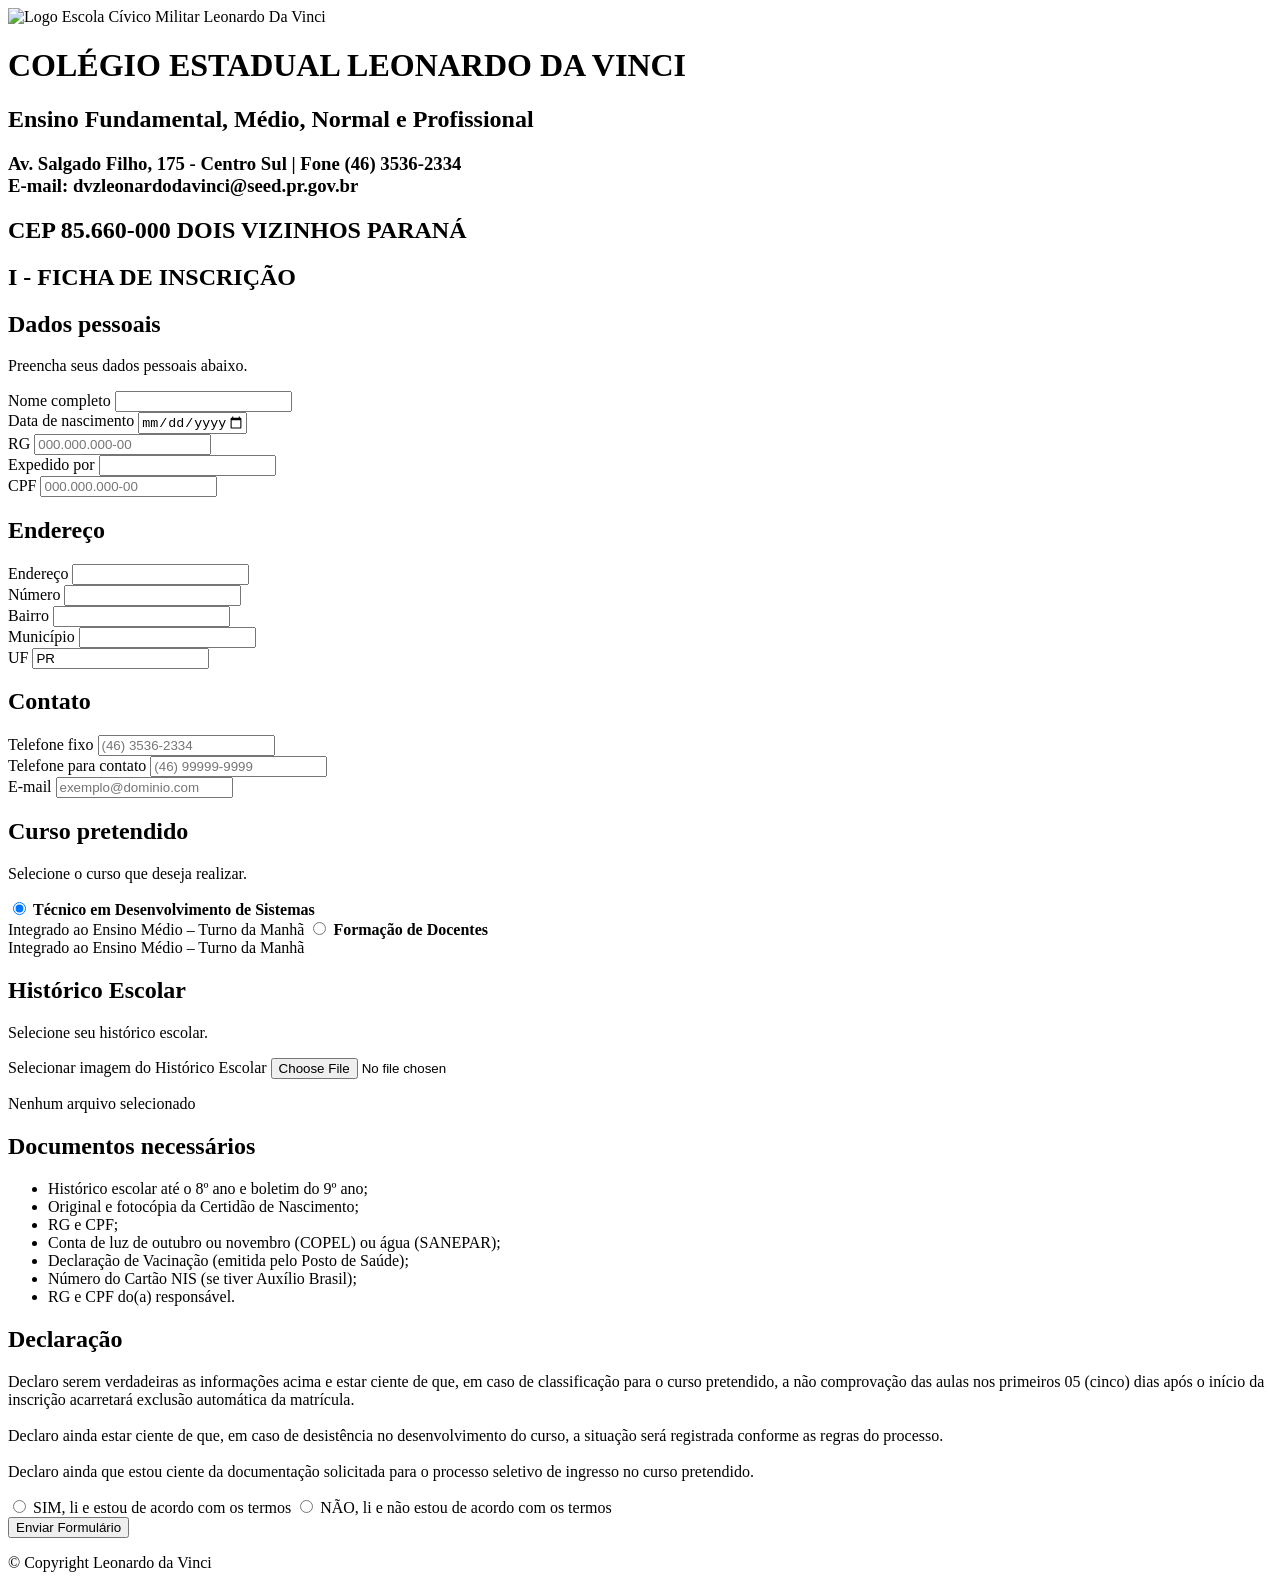
==== index.html @ 00b82797 "teste de reorganizacao geral" ====
<!DOCTYPE html>
<html lang="pt-br">

<head>
    <meta charset="utf-8">
    <meta name="viewport" content="width=device-width, initial-scale=1">

    <base href="/primeiro_projeto/">

    <title>Escola Cívico Militar Leonardo Da Vinci</title>

    <link rel="stylesheet" href="formulario.css">

    <link rel="shortcut icon"
          type="image/ico"
          href="imagens/civicomilitar.png">
</head>

<body>

<header>

    <div class="caixa">

        <img src="imagens/logo.png"
             alt="Logo Escola Cívico Militar Leonardo Da Vinci">

        <div class="texto">

            <h1>COLÉGIO ESTADUAL LEONARDO DA VINCI</h1>

            <h2>
                Ensino Fundamental, Médio, Normal e Profissional
            </h2>

            <h3>
                Av. Salgado Filho, 175 - Centro Sul |
                Fone (46) 3536-2334
                <br>
                E-mail: dvzleonardodavinci@seed.pr.gov.br
            </h3>

            <h2 class="h22">
                CEP 85.660-000 DOIS VIZINHOS PARANÁ
            </h2>

        </div>

    </div>

</header>


<main class="form-container">

    <h2 class="ficha1">
        I - FICHA DE INSCRIÇÃO
    </h2>


    <form
        class="formulario"
        action="pag-confirmacao.html"
        method="get"
        onsubmit="return validarTermos()"
    >


        <!-- DADOS PESSOAIS -->

        <section class="card">

            <h2>Dados pessoais</h2>

            <p class="descricao">
                Preencha seus dados pessoais abaixo.
            </p>


            <div class="linha">

                <div class="campo campo-grande">

                    <label for="nome">
                        Nome completo
                    </label>

                    <input
                        type="text"
                        id="nome"
                        name="nome"
                        required
                    >

                </div>


                <div class="campo">

                    <label for="nascimento">
                        Data de nascimento
                    </label>

                    <input
                        type="date"
                        id="nascimento"
                        name="nascimento"
                        required
                    >

                </div>

            </div>


            <div class="linha">

                <div class="campo">

                    <label for="rg">
                        RG
                    </label>

                    <input
                        type="text"
                        id="rg"
                        name="rg"
                        required
                        pattern="\d{3}\.\d{3}\.\d{3}-\d{2}"
                        placeholder="000.000.000-00"
                    >

                </div>


                <div class="campo">

                    <label for="orgao">
                        Expedido por
                    </label>

                    <input
                        type="text"
                        id="orgao"
                        name="orgao"
                        required
                    >

                </div>


                <div class="campo">

                    <label for="cpf">
                        CPF
                    </label>

                    <input
                        type="text"
                        id="cpf"
                        name="cpf"
                        required
                        pattern="\d{3}\.\d{3}\.\d{3}-\d{2}"
                        placeholder="000.000.000-00"
                    >

                </div>

            </div>

        </section>


        <!-- ENDEREÇO -->

        <section class="card">

            <h2>Endereço</h2>

            <div class="linha">

                <div class="campo campo-grande">

                    <label for="endereco">
                        Endereço
                    </label>

                    <input
                        type="text"
                        id="endereco"
                        name="endereco"
                        required
                    >

                </div>


                <div class="campo">

                    <label for="numero">
                        Número
                    </label>

                    <input
                        type="text"
                        id="numero"
                        name="numero"
                        required
                    >

                </div>

            </div>


            <div class="linha">

                <div class="campo">

                    <label for="bairro">
                        Bairro
                    </label>

                    <input
                        type="text"
                        id="bairro"
                        name="bairro"
                        required
                    >

                </div>


                <div class="campo campo-grande">

                    <label for="municipio">
                        Município
                    </label>

                    <input
                        type="text"
                        id="municipio"
                        name="municipio"
                        required
                    >

                </div>


                <div class="campo">

                    <label for="uf">
                        UF
                    </label>

                    <input
                        type="text"
                        id="uf"
                        name="uf"
                        maxlength="2"
                        value="PR"
                        readonly
                        required
                    >

                </div>

            </div>

        </section>


        <!-- CONTATO -->

        <section class="card">

            <h2>Contato</h2>

            <div class="linha">

                <div class="campo">

                    <label for="telefone_fixo">
                        Telefone fixo
                    </label>

                    <input
                        type="tel"
                        id="telefone_fixo"
                        name="telefone_fixo"
                        required
                        pattern="\(\d{2}\)\d{4,5}-\d{4}"
                        placeholder="(46) 3536-2334"
                    >

                </div>


                <div class="campo">

                    <label for="telefone_contato">
                        Telefone para contato
                    </label>

                    <input
                        type="tel"
                        id="telefone_contato"
                        name="telefone_contato"
                        required
                        pattern="\(\d{2}\)\d{4,5}-\d{4}"
                        placeholder="(46) 99999-9999"
                    >

                </div>


                <div class="campo campo-grande">

                    <label for="email">
                        E-mail
                    </label>

                    <input
                        type="email"
                        id="email"
                        name="email"
                        required
                        placeholder="exemplo@dominio.com"
                    >

                </div>

            </div>

        </section>


        <!-- CURSO -->

        <section class="card">

            <h2>Curso pretendido</h2>

            <p class="descricao">
                Selecione o curso que deseja realizar.
            </p>


            <div class="opcoes">

                <label class="opcao">

                    <input
                        type="radio"
                        name="curso"
                        value="TI"
                        checked
                    >

                    <span>
                        <strong>
                            Técnico em Desenvolvimento de Sistemas
                        </strong>

                        <br>

                        Integrado ao Ensino Médio –
                        Turno da Manhã
                    </span>

                </label>


                <label class="opcao">

                    <input
                        type="radio"
                        name="curso"
                        value="Formacao"
                    >

                    <span>

                        <strong>
                            Formação de Docentes
                        </strong>

                        <br>

                        Integrado ao Ensino Médio –
                        Turno da Manhã

                    </span>

                </label>

            </div>

        </section>


        <!-- HISTÓRICO ESCOLAR -->

        <section class="card">

            <h2>Histórico Escolar</h2>

            <p class="descricao">
                Selecione seu histórico escolar.
            </p>


            <div class="upload-area">

                <label for="historico">

                    Selecionar imagem do Histórico Escolar

                </label>

                <input
                    type="file"
                    id="historico"
                    name="historico"
                    accept="image/*"
                >

                <p id="nome-arquivo">
                    Nenhum arquivo selecionado
                </p>

            </div>

        </section>


        <!-- DOCUMENTOS -->

        <section class="card">

            <h2>Documentos necessários</h2>

            <ul class="documentos">

                <li>
                    Histórico escolar até o 8º ano e boletim do 9º ano;
                </li>

                <li>
                    Original e fotocópia da Certidão de Nascimento;
                </li>

                <li>
                    RG e CPF;
                </li>

                <li>
                    Conta de luz de outubro ou novembro (COPEL)
                    ou água (SANEPAR);
                </li>

                <li>
                    Declaração de Vacinação
                    (emitida pelo Posto de Saúde);
                </li>

                <li>
                    Número do Cartão NIS
                    (se tiver Auxílio Brasil);
                </li>

                <li>
                    RG e CPF do(a) responsável.
                </li>

            </ul>

        </section>


        <!-- TERMOS -->

        <section class="card">

            <h2>Declaração</h2>

            <p class="termos">

                Declaro serem verdadeiras as informações acima e estar
                ciente de que, em caso de classificação para o curso
                pretendido, a não comprovação das aulas nos primeiros
                05 (cinco) dias após o início da inscrição acarretará
                exclusão automática da matrícula.

                <br><br>

                Declaro ainda estar ciente de que, em caso de desistência
                no desenvolvimento do curso, a situação será registrada
                conforme as regras do processo.

                <br><br>

                Declaro ainda que estou ciente da documentação solicitada
                para o processo seletivo de ingresso no curso pretendido.

            </p>


            <div class="declaro">

                <label>

                    <input
                        type="radio"
                        name="pergunta"
                        value="confirmar"
                        required
                    >

                    SIM, li e estou de acordo com os termos

                </label>


                <label>

                    <input
                        type="radio"
                        name="pergunta"
                        value="negar"
                    >

                    NÃO, li e não estou de acordo com os termos

                </label>

            </div>

        </section>


        <!-- BOTÃO -->

        <div class="area-enviar">

            <input
                type="submit"
                value="Enviar Formulário"
                class="enviar"
            >

        </div>


    </form>

</main>


<footer>

    <p class="Copyright">
        &copy; Copyright Leonardo da Vinci
    </p>

</footer>


<script>

    // Impede que seja escolhida uma data de nascimento futura

    const hoje = new Date()
        .toISOString()
        .split("T")[0];

    document
        .getElementById("nascimento")
        .setAttribute("max", hoje);


    // Mostra o nome da imagem selecionada

    const historico =
        document.getElementById("historico");

    const nomeArquivo =
        document.getElementById("nome-arquivo");


    historico.addEventListener("change", function () {

        if (this.files.length > 0) {

            nomeArquivo.textContent =
                "Arquivo selecionado: " +
                this.files[0].name;

        } else {

            nomeArquivo.textContent =
                "Nenhum arquivo selecionado";

        }

    });


    // Validação dos termos

    function validarTermos() {

        const resposta =
            document.querySelector(
                'input[name="pergunta"]:checked'
            );


        if (
            !resposta ||
            resposta.value !== "confirmar"
        ) {

            alert(
                "Você precisa concordar com os termos para continuar."
            );

            return false;

        }


        return true;

    }

</script>


</body>

</html>
---- formulario.css ----
/* =========================================================
   CONFIGURAÇÕES GERAIS
========================================================= */

* {
    box-sizing: border-box;
}

body {
    background: #B0E0E6;
    margin: 0;
    padding: 0;
}


/* =========================================================
   CABEÇALHO
   MANTIDO IGUAL AO ORIGINAL
========================================================= */

header {
    padding: 20px 0;
    background: linear-gradient(
        90deg,
        #3F9F87 0%,
        #5799D8 100%
    );
}

.caixa {
    position: relative;
    width: 940px;
    height: 200px;
    margin: 0 auto;

    display: flex;
    align-items: center;
    justify-content: center;
}


/* LOGO */

.caixa img {
    width: 250px;
    height: auto;
    position: relative;
    right: 280px;
}


/* ÁREA DOS TEXTOS */

.texto {
    text-align: center;
    width: 100%;
}


/* NOME DA ESCOLA */

.texto h1 {
    font-size: 28px;
    margin: 0 0 10px 0;
}


/* ENSINO */

.texto h2 {
    font-size: 20px;
    margin: 5px 0;
}


/* ENDEREÇO E CONTATO */

.texto h3 {
    font-size: 14px;
    font-weight: normal;
    margin: 5px 0;
}


/* =========================================================
   ÁREA PRINCIPAL DO FORMULÁRIO
========================================================= */

.form-container {
    width: 940px;
    max-width: calc(100% - 40px);

    margin: 30px auto 50px;
}


/* =========================================================
   TÍTULO DA FICHA
========================================================= */

.ficha1 {
    text-align: center;

    margin: 0 0 25px 0;
}


/* =========================================================
   FORMULÁRIO
========================================================= */

.formulario {
    width: 100%;
}


/* =========================================================
   CADA BLOCO DO FORMULÁRIO
========================================================= */

.card {
    width: 100%;

    padding: 25px 30px;

    margin-bottom: 20px;

    background-color: white;

    border: 1px solid #d3d3d3;

    border-radius: 10px;
}


/* TÍTULO DOS BLOCOS */

.card h2 {
    margin-top: 0;
    margin-bottom: 15px;
}


/* DESCRIÇÃO */

.descricao {
    margin-top: 0;
    margin-bottom: 20px;
}


/* =========================================================
   COLUNAS
========================================================= */

.linha {
    width: 100%;

    display: flex;

    gap: 20px;

    margin-bottom: 20px;
}

.linha:last-child {
    margin-bottom: 0;
}


/* CADA CAMPO */

.campo {
    flex: 1;

    display: flex;
    flex-direction: column;
}


/* CAMPOS QUE PRECISAM SER MAIORES */

.campo-grande {
    flex: 2;
}


/* LABEL */

.campo label {
    margin-bottom: 7px;

    font-size: 16px;
}


/* INPUT */

.campo input {
    width: 100%;

    padding: 10px;

    font-size: 16px;

    border: 1px solid #999;

    border-radius: 5px;

    outline: none;
}


/* EFEITO AO CLICAR */

.campo input:focus {
    border-color: #5799D8;
}


/* =========================================================
   CURSO PRETENDIDO
========================================================= */

.opcoes label {
    display: block;

    margin-bottom: 12px;

    font-size: 18px;
}


/* =========================================================
   HISTÓRICO ESCOLAR
========================================================= */

.upload-area {
    width: 100%;

    padding: 25px;

    text-align: center;

    border: 2px dashed #999;

    border-radius: 10px;
}


/* TEXTO DO BOTÃO DE UPLOAD */

.upload-area label {
    display: inline-block;

    padding: 10px 18px;

    border: 1px solid #333;

    border-radius: 8px;

    cursor: pointer;

    background: white;
}

.upload-area label:hover {
    background: #C0C0C0;
}


/* ESCONDE O INPUT ORIGINAL */

.upload-area input[type="file"] {
    display: none;
}


/* NOME DO ARQUIVO */

#nome-arquivo {
    margin-top: 12px;

    font-size: 14px;

    color: #555;
}


/* =========================================================
   DOCUMENTOS
========================================================= */

.documentos {
    margin-bottom: 0;

    padding-left: 25px;

    line-height: 1.7;
}


/* =========================================================
   TERMOS
========================================================= */

.termos {
    line-height: 1.6;

    text-align: justify;
}

.termos-sub {
    font-weight: 600;
    color: #333;
}


/* =========================================================
   OPÇÕES DE DECLARAÇÃO
========================================================= */

.declaro {
    margin-top: 20px;
}

.declaro label {
    display: block;

    margin-bottom: 12px;

    font-size: 17px;

    cursor: pointer;
}


/* =========================================================
   BOTÃO ENVIAR
   MANTIDO COMO NO ORIGINAL
========================================================= */

.area-enviar {
    width: 100%;

    text-align: center;

    margin-top: 10px;
}

.enviar {
    width: 40%;
    padding: 15px 0;
    background: white;
    color: dark;
    font-weight: black;
    font-size: 18px;
    border-color: black;
    border-radius: 10px;
    transition: 1s all;
    cursor: pointer;
}

.enviar:hover {
    background: #C0C0C0;
    transform: scale(1.02);
}


/* =========================================================
   FOOTER
   MANTIDO COMO NO ORIGINAL
========================================================= */

footer {
    text-align: center;
    background: url("imagens//bg.jpg");
    padding: 20px 0;
}

footer p {
    color: white;
}


/* =========================================================
   PAG-CONFIRMACAO
   MANTIDO COMO NO ORIGINAL
========================================================= */

.confirmado {
    font-family: Arial, sans-serif;
    text-align: center;
    margin: 0;
    padding: 50px;
    background-color: #fff;
    border: 3px solid #6a0dad;
}

.check-icon {
    font-size: 60px;
    color: #2ecc71;
    border: 3px solid #2ecc71;
    border-radius: 50%;
    width: 80px;
    height: 80px;
    display: flex;
    align-items: center;
    justify-content: center;
    margin: 0 auto 20px;
}

h1 {
    color: #222;
    margin-bottom: 10px;
}

p {
    color: #555;
    margin-bottom: 30px;
}

a {
    color: #222;
    text-decoration: none;
    font-weight: bold;
}

a:hover {
    text-decoration: underline;
}


/* =========================================================
   RESPONSIVIDADE
========================================================= */

@media (max-width: 950px) {

    .caixa {
        width: 90%;
    }

    .form-container {
        width: 90%;
        max-width: none;
    }

    .caixa img {
        right: 0;
        width: 180px;
    }

}


@media (max-width: 700px) {

    header {
        padding: 15px 0;
    }

    .caixa {
        width: 95%;
        height: auto;

        flex-direction: column;

        padding: 20px 0;
    }

    .caixa img {
        position: static;

        width: 150px;

        margin-bottom: 15px;
    }

    .texto {
        width: 100%;
    }

    .texto h1 {
        font-size: 22px;
    }

    .texto h2 {
        font-size: 17px;
    }

    .texto h3 {
        font-size: 13px;
    }

    .form-container {
        width: 95%;
    }

    .card {
        padding: 20px;
    }


    /* No celular, as colunas viram linhas */

    .linha {
        flex-direction: column;

        gap: 15px;
    }


    .enviar {
        width: 80%;
    }

}
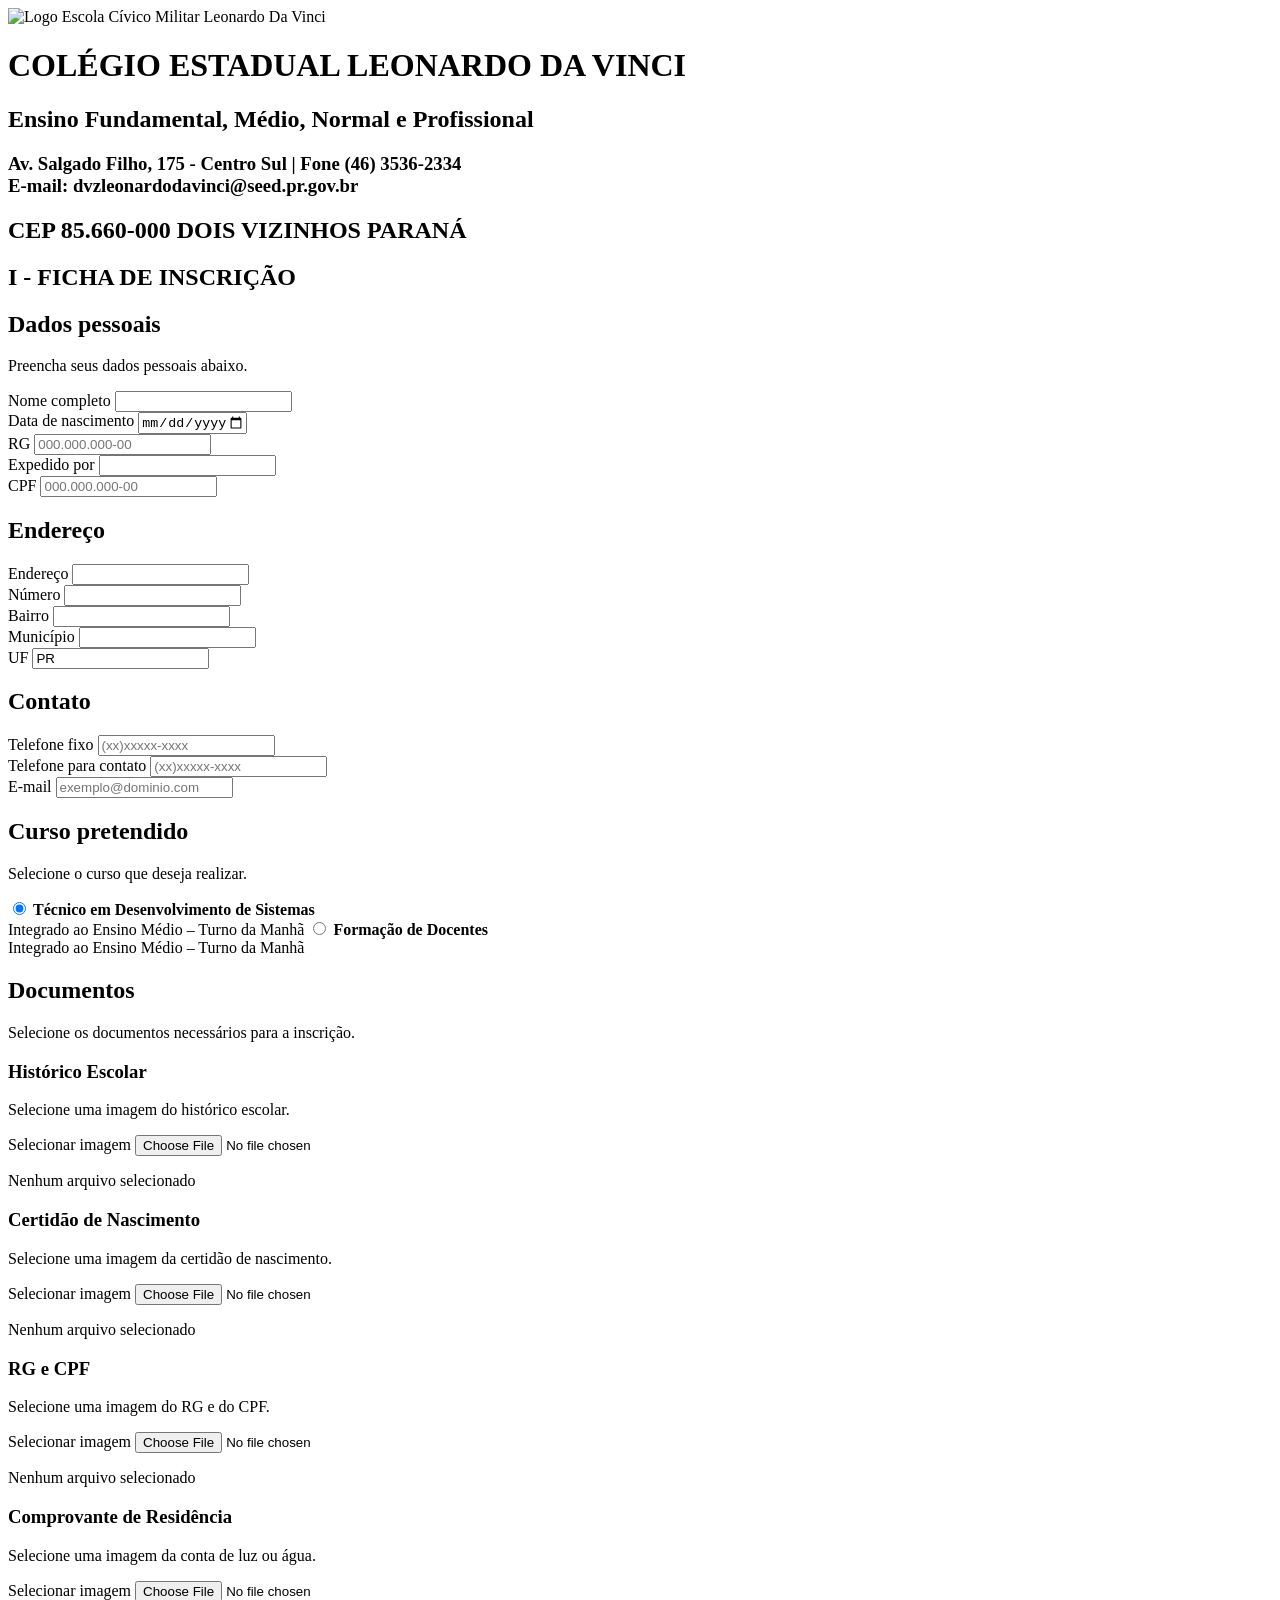
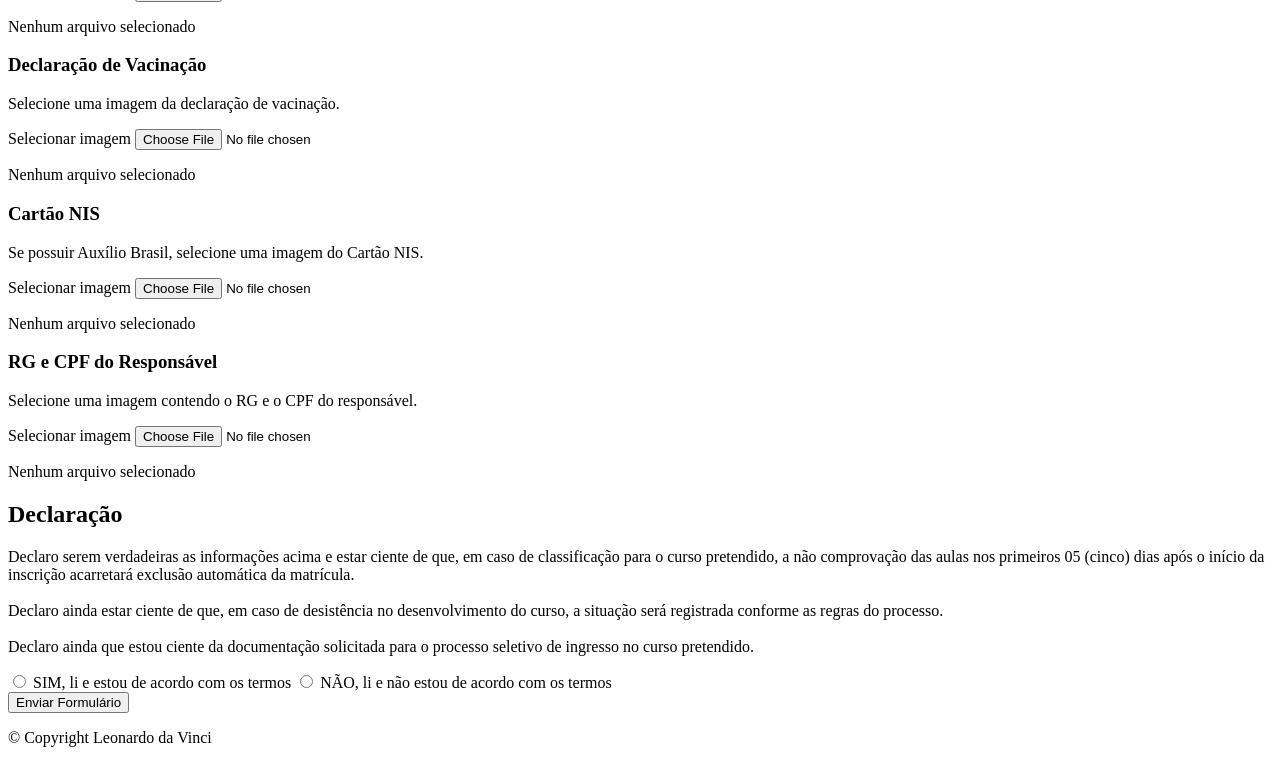
==== commit 1885a00d: "teste-ULTIMO COMIT" ====
--- a/index.html
+++ b/index.html
@@ -10,10 +10,7 @@
     <title>Escola Cívico Militar Leonardo Da Vinci</title>
 
     <link rel="stylesheet" href="formulario.css">
-
-    <link rel="shortcut icon"
-          type="image/ico"
-          href="imagens/civicomilitar.png">
+    <link rel="shortcut icon" type="image/ico" href="imagens/civicomilitar.png">
 </head>
 
 <body>
@@ -22,8 +19,7 @@
 
     <div class="caixa">
 
-        <img src="imagens/logo.png"
-             alt="Logo Escola Cívico Militar Leonardo Da Vinci">
+        <img src="imagens/logo.png" alt="Logo Escola Cívico Militar Leonardo Da Vinci">
 
         <div class="texto">
 
@@ -58,15 +54,10 @@
     </h2>
 
 
-    <form
-        class="formulario"
-        action="pag-confirmacao.html"
-        method="get"
-        onsubmit="return validarTermos()"
-    >
-
-
-        <!-- DADOS PESSOAIS -->
+    <form class="formulario" action="pag-confirmacao.html" method="get" onsubmit="return validarTermos()">
+
+
+        <!-- =====================================================DADOS PESSOAIS====================================================== -->
 
         <section class="card">
 
@@ -85,12 +76,7 @@
                         Nome completo
                     </label>
 
-                    <input
-                        type="text"
-                        id="nome"
-                        name="nome"
-                        required
-                    >
+                    <input type="text" id="nome" name="nome" required>
 
                 </div>
 
@@ -101,12 +87,7 @@
                         Data de nascimento
                     </label>
 
-                    <input
-                        type="date"
-                        id="nascimento"
-                        name="nascimento"
-                        required
-                    >
+                    <input type="date" id="nascimento" name="nascimento" required>
 
                 </div>
 
@@ -121,14 +102,7 @@
                         RG
                     </label>
 
-                    <input
-                        type="text"
-                        id="rg"
-                        name="rg"
-                        required
-                        pattern="\d{3}\.\d{3}\.\d{3}-\d{2}"
-                        placeholder="000.000.000-00"
-                    >
+                    <input type="text" id="rg" name="rg" required pattern="\d{3}\.\d{3}\.\d{3}-\d{2}" placeholder="000.000.000-00">
 
                 </div>
 
@@ -139,12 +113,7 @@
                         Expedido por
                     </label>
 
-                    <input
-                        type="text"
-                        id="orgao"
-                        name="orgao"
-                        required
-                    >
+                    <input type="text" id="orgao" name="orgao" required>
 
                 </div>
 
@@ -155,14 +124,7 @@
                         CPF
                     </label>
 
-                    <input
-                        type="text"
-                        id="cpf"
-                        name="cpf"
-                        required
-                        pattern="\d{3}\.\d{3}\.\d{3}-\d{2}"
-                        placeholder="000.000.000-00"
-                    >
+                    <input type="text" id="cpf" name="cpf" required pattern="\d{3}\.\d{3}\.\d{3}-\d{2}" placeholder="000.000.000-00">
 
                 </div>
 
@@ -171,11 +133,12 @@
         </section>
 
 
-        <!-- ENDEREÇO -->
+        <!-- =====================================================ENDEREÇO====================================================== -->
 
         <section class="card">
 
             <h2>Endereço</h2>
+
 
             <div class="linha">
 
@@ -185,12 +148,7 @@
                         Endereço
                     </label>
 
-                    <input
-                        type="text"
-                        id="endereco"
-                        name="endereco"
-                        required
-                    >
+                    <input type="text" id="endereco" name="endereco" required>
 
                 </div>
 
@@ -201,12 +159,7 @@
                         Número
                     </label>
 
-                    <input
-                        type="text"
-                        id="numero"
-                        name="numero"
-                        required
-                    >
+                    <input type="text" id="numero" name="numero" required>
 
                 </div>
 
@@ -221,12 +174,7 @@
                         Bairro
                     </label>
 
-                    <input
-                        type="text"
-                        id="bairro"
-                        name="bairro"
-                        required
-                    >
+                    <input type="text" id="bairro" name="bairro" required>
 
                 </div>
 
@@ -237,12 +185,7 @@
                         Município
                     </label>
 
-                    <input
-                        type="text"
-                        id="municipio"
-                        name="municipio"
-                        required
-                    >
+                    <input type="text" id="municipio" name="municipio" required>
 
                 </div>
 
@@ -253,15 +196,7 @@
                         UF
                     </label>
 
-                    <input
-                        type="text"
-                        id="uf"
-                        name="uf"
-                        maxlength="2"
-                        value="PR"
-                        readonly
-                        required
-                    >
+                    <input type="text" id="uf" name="uf" value="PR" readonly>
 
                 </div>
 
@@ -270,11 +205,12 @@
         </section>
 
 
-        <!-- CONTATO -->
+        <!-- =====================================================CONTATO====================================================== -->
 
         <section class="card">
 
             <h2>Contato</h2>
+
 
             <div class="linha">
 
@@ -284,14 +220,7 @@
                         Telefone fixo
                     </label>
 
-                    <input
-                        type="tel"
-                        id="telefone_fixo"
-                        name="telefone_fixo"
-                        required
-                        pattern="\(\d{2}\)\d{4,5}-\d{4}"
-                        placeholder="(46) 3536-2334"
-                    >
+                    <input type="tel" id="telefone_fixo" name="telefone_fixo" required pattern="\(\d{2}\)\d{4,5}-\d{4}" placeholder="(xx)xxxxx-xxxx">
 
                 </div>
 
@@ -302,14 +231,7 @@
                         Telefone para contato
                     </label>
 
-                    <input
-                        type="tel"
-                        id="telefone_contato"
-                        name="telefone_contato"
-                        required
-                        pattern="\(\d{2}\)\d{4,5}-\d{4}"
-                        placeholder="(46) 99999-9999"
-                    >
+                    <input type="tel" id="telefone_contato" name="telefone_contato" required pattern="\(\d{2}\)\d{4,5}-\d{4}" placeholder="(xx)xxxxx-xxxx">
 
                 </div>
 
@@ -320,13 +242,7 @@
                         E-mail
                     </label>
 
-                    <input
-                        type="email"
-                        id="email"
-                        name="email"
-                        required
-                        placeholder="exemplo@dominio.com"
-                    >
+                    <input type="email" id="email" name="email" required placeholder="exemplo@dominio.com">
 
                 </div>
 
@@ -335,7 +251,7 @@
         </section>
 
 
-        <!-- CURSO -->
+        <!-- =====================================================CURSO====================================================== -->
 
         <section class="card">
 
@@ -350,12 +266,7 @@
 
                 <label class="opcao">
 
-                    <input
-                        type="radio"
-                        name="curso"
-                        value="TI"
-                        checked
-                    >
+                    <input type="radio" name="curso" value="TI" checked>
 
                     <span>
                         <strong>
@@ -373,11 +284,7 @@
 
                 <label class="opcao">
 
-                    <input
-                        type="radio"
-                        name="curso"
-                        value="Formacao"
-                    >
+                    <input type="radio" name="curso" value="Formacao">
 
                     <span>
 
@@ -399,86 +306,209 @@
         </section>
 
 
-        <!-- HISTÓRICO ESCOLAR -->
+        <!-- =====================================================DOCUMENTOS====================================================== -->
 
         <section class="card">
 
-            <h2>Histórico Escolar</h2>
+            <h2>Documentos</h2>
 
             <p class="descricao">
-                Selecione seu histórico escolar.
+                Selecione os documentos necessários para a inscrição.
             </p>
 
 
-            <div class="upload-area">
-
-                <label for="historico">
-
-                    Selecionar imagem do Histórico Escolar
-
-                </label>
-
-                <input
-                    type="file"
-                    id="historico"
-                    name="historico"
-                    accept="image/*"
-                >
-
-                <p id="nome-arquivo">
-                    Nenhum arquivo selecionado
+            <!-- HISTÓRICO ESCOLAR -->
+
+            <div class="documento-upload">
+
+                <h3>Histórico Escolar</h3>
+
+                <p>
+                    Selecione uma imagem do histórico escolar.
                 </p>
 
+                <div class="upload-area">
+
+                    <label for="historico">
+                        Selecionar imagem
+                    </label>
+
+                    <input type="file" id="historico" name="historico" accept="image/*" required>
+
+                    <p id="nome-historico">
+                        Nenhum arquivo selecionado
+                    </p>
+
+                </div>
+
+            </div>
+
+
+            <!-- CERTIDÃO DE NASCIMENTO -->
+
+            <div class="documento-upload">
+
+                <h3>Certidão de Nascimento</h3>
+
+                <p>
+                    Selecione uma imagem da certidão de nascimento.
+                </p>
+
+                <div class="upload-area">
+
+                    <label for="certidao">
+                        Selecionar imagem
+                    </label>
+
+                    <input type="file" id="certidao" name="certidao" accept="image/*" required>
+
+                    <p id="nome-certidao">
+                        Nenhum arquivo selecionado
+                    </p>
+
+                </div>
+
+            </div>
+
+
+            <!-- RG E CPF -->
+
+            <div class="documento-upload">
+
+                <h3>RG e CPF</h3>
+
+                <p>
+                    Selecione uma imagem do RG e do CPF.
+                </p>
+
+                <div class="upload-area">
+
+                    <label for="rg_cpf">
+                        Selecionar imagem
+                    </label>
+
+                    <input type="file" id="rg_cpf" name="rg_cpf" accept="image/*" required>
+
+                    <p id="nome-rg-cpf">
+                        Nenhum arquivo selecionado
+                    </p>
+
+                </div>
+
+            </div>
+
+
+            <!-- COMPROVANTE DE RESIDÊNCIA -->
+
+            <div class="documento-upload">
+
+                <h3>Comprovante de Residência</h3>
+
+                <p>
+                    Selecione uma imagem da conta de luz ou água.
+                </p>
+
+                <div class="upload-area">
+
+                    <label for="residencia">
+                        Selecionar imagem
+                    </label>
+
+                    <input type="file" id="residencia" name="residencia" accept="image/*" required>
+
+                    <p id="nome-residencia">
+                        Nenhum arquivo selecionado
+                    </p>
+
+                </div>
+
+            </div>
+
+
+            <!-- DECLARAÇÃO DE VACINAÇÃO -->
+
+            <div class="documento-upload">
+
+                <h3>Declaração de Vacinação</h3>
+
+                <p>
+                    Selecione uma imagem da declaração de vacinação.
+                </p>
+
+                <div class="upload-area">
+
+                    <label for="vacinacao">
+                        Selecionar imagem
+                    </label>
+
+                    <input type="file" id="vacinacao" name="vacinacao" accept="image/*" required>
+
+                    <p id="nome-vacinacao">
+                        Nenhum arquivo selecionado
+                    </p>
+
+                </div>
+
+            </div>
+
+
+            <!-- CARTÃO NIS -->
+
+            <div class="documento-upload">
+
+                <h3>Cartão NIS</h3>
+
+                <p>
+                    Se possuir Auxílio Brasil, selecione uma imagem do Cartão NIS.
+                </p>
+
+                <div class="upload-area">
+
+                    <label for="nis">
+                        Selecionar imagem
+                    </label>
+
+                    <input type="file" id="nis" name="nis" accept="image/*">
+
+                    <p id="nome-nis">
+                        Nenhum arquivo selecionado
+                    </p>
+
+                </div>
+
+            </div>
+
+
+            <!-- DOCUMENTOS DO RESPONSÁVEL -->
+
+            <div class="documento-upload">
+
+                <h3>RG e CPF do Responsável</h3>
+
+                <p>
+                    Selecione uma imagem contendo o RG e o CPF do responsável.
+                </p>
+
+                <div class="upload-area">
+
+                    <label for="responsavel">
+                        Selecionar imagem
+                    </label>
+
+                    <input type="file" id="responsavel" name="responsavel" accept="image/*" required>
+
+                    <p id="nome-responsavel">
+                        Nenhum arquivo selecionado
+                    </p>
+
+                </div>
+
             </div>
 
         </section>
 
 
-        <!-- DOCUMENTOS -->
-
-        <section class="card">
-
-            <h2>Documentos necessários</h2>
-
-            <ul class="documentos">
-
-                <li>
-                    Histórico escolar até o 8º ano e boletim do 9º ano;
-                </li>
-
-                <li>
-                    Original e fotocópia da Certidão de Nascimento;
-                </li>
-
-                <li>
-                    RG e CPF;
-                </li>
-
-                <li>
-                    Conta de luz de outubro ou novembro (COPEL)
-                    ou água (SANEPAR);
-                </li>
-
-                <li>
-                    Declaração de Vacinação
-                    (emitida pelo Posto de Saúde);
-                </li>
-
-                <li>
-                    Número do Cartão NIS
-                    (se tiver Auxílio Brasil);
-                </li>
-
-                <li>
-                    RG e CPF do(a) responsável.
-                </li>
-
-            </ul>
-
-        </section>
-
-
-        <!-- TERMOS -->
+        <!-- =====================================================DECLARAÇÃO====================================================== -->
 
         <section class="card">
 
@@ -510,12 +540,7 @@
 
                 <label>
 
-                    <input
-                        type="radio"
-                        name="pergunta"
-                        value="confirmar"
-                        required
-                    >
+                    <input type="radio" name="pergunta" value="confirmar" required>
 
                     SIM, li e estou de acordo com os termos
 
@@ -524,11 +549,7 @@
 
                 <label>
 
-                    <input
-                        type="radio"
-                        name="pergunta"
-                        value="negar"
-                    >
+                    <input type="radio" name="pergunta" value="negar">
 
                     NÃO, li e não estou de acordo com os termos
 
@@ -539,15 +560,11 @@
         </section>
 
 
-        <!-- BOTÃO -->
+        <!-- =====================================================BOTÃO====================================================== -->
 
         <div class="area-enviar">
 
-            <input
-                type="submit"
-                value="Enviar Formulário"
-                class="enviar"
-            >
+            <input type="submit" value="Enviar Formulário" class="enviar">
 
         </div>
 
@@ -579,29 +596,41 @@
         .setAttribute("max", hoje);
 
 
-    // Mostra o nome da imagem selecionada
-
-    const historico =
-        document.getElementById("historico");
-
-    const nomeArquivo =
-        document.getElementById("nome-arquivo");
-
-
-    historico.addEventListener("change", function () {
-
-        if (this.files.length > 0) {
-
-            nomeArquivo.textContent =
-                "Arquivo selecionado: " +
-                this.files[0].name;
-
-        } else {
-
-            nomeArquivo.textContent =
-                "Nenhum arquivo selecionado";
-
-        }
+    // Mostra o nome dos arquivos selecionados
+
+    const documentos = [
+        ["historico", "nome-historico"],
+        ["certidao", "nome-certidao"],
+        ["rg_cpf", "nome-rg-cpf"],
+        ["residencia", "nome-residencia"],
+        ["vacinacao", "nome-vacinacao"],
+        ["nis", "nome-nis"],
+        ["responsavel", "nome-responsavel"]
+    ];
+
+
+    documentos.forEach(function (documento) {
+
+        const input = document.getElementById(documento[0]);
+        const nomeArquivo = document.getElementById(documento[1]);
+
+
+        input.addEventListener("change", function () {
+
+            if (this.files.length > 0) {
+
+                nomeArquivo.textContent =
+                    "Arquivo selecionado: " +
+                    this.files[0].name;
+
+            } else {
+
+                nomeArquivo.textContent =
+                    "Nenhum arquivo selecionado";
+
+            }
+
+        });
 
     });
 
@@ -638,5 +667,4 @@
 
 
 </body>
-
-</html>
+</html>
--- a/formulario.css
+++ b/formulario.css
@@ -1,7 +1,3 @@
-/* =========================================================
-   CONFIGURAÇÕES GERAIS
-========================================================= */
-
 * {
     box-sizing: border-box;
 }
@@ -13,18 +9,11 @@
 }
 
 
-/* =========================================================
-   CABEÇALHO
-   MANTIDO IGUAL AO ORIGINAL
-========================================================= */
+/* ==================== CABEÇALHO ==================== */
 
 header {
     padding: 20px 0;
-    background: linear-gradient(
-        90deg,
-        #3F9F87 0%,
-        #5799D8 100%
-    );
+    background: linear-gradient(90deg, #3F9F87 0%, #5799D8 100%);
 }
 
 .caixa {
@@ -32,14 +21,10 @@
     width: 940px;
     height: 200px;
     margin: 0 auto;
-
     display: flex;
     align-items: center;
     justify-content: center;
 }
-
-
-/* LOGO */
 
 .caixa img {
     width: 250px;
@@ -48,32 +33,20 @@
     right: 280px;
 }
 
-
-/* ÁREA DOS TEXTOS */
-
 .texto {
-    text-align: center;
-    width: 100%;
-}
-
-
-/* NOME DA ESCOLA */
+    width: 100%;
+    text-align: center;
+}
 
 .texto h1 {
     font-size: 28px;
-    margin: 0 0 10px 0;
-}
-
-
-/* ENSINO */
+    margin: 0 0 10px;
+}
 
 .texto h2 {
     font-size: 20px;
     margin: 5px 0;
 }
-
-
-/* ENDEREÇO E CONTATO */
 
 .texto h3 {
     font-size: 14px;
@@ -82,84 +55,47 @@
 }
 
 
-/* =========================================================
-   ÁREA PRINCIPAL DO FORMULÁRIO
-========================================================= */
+/* ==================== FORMULÁRIO ==================== */
 
 .form-container {
     width: 940px;
     max-width: calc(100% - 40px);
-
     margin: 30px auto 50px;
 }
 
-
-/* =========================================================
-   TÍTULO DA FICHA
-========================================================= */
-
 .ficha1 {
     text-align: center;
-
-    margin: 0 0 25px 0;
-}
-
-
-/* =========================================================
-   FORMULÁRIO
-========================================================= */
+    margin: 0 0 25px;
+}
 
 .formulario {
     width: 100%;
 }
 
-
-/* =========================================================
-   CADA BLOCO DO FORMULÁRIO
-========================================================= */
-
 .card {
     width: 100%;
-
     padding: 25px 30px;
-
     margin-bottom: 20px;
-
-    background-color: white;
-
+    background: white;
     border: 1px solid #d3d3d3;
-
     border-radius: 10px;
 }
 
-
-/* TÍTULO DOS BLOCOS */
-
 .card h2 {
-    margin-top: 0;
-    margin-bottom: 15px;
-}
-
-
-/* DESCRIÇÃO */
+    margin: 0 0 15px;
+}
 
 .descricao {
-    margin-top: 0;
-    margin-bottom: 20px;
-}
-
-
-/* =========================================================
-   COLUNAS
-========================================================= */
+    margin: 0 0 20px;
+}
+
+
+/* ==================== CAMPOS ==================== */
 
 .linha {
     width: 100%;
-
     display: flex;
-
     gap: 20px;
-
     margin-bottom: 20px;
 }
 
@@ -167,146 +103,123 @@
     margin-bottom: 0;
 }
 
-
-/* CADA CAMPO */
-
 .campo {
     flex: 1;
-
     display: flex;
     flex-direction: column;
 }
 
-
-/* CAMPOS QUE PRECISAM SER MAIORES */
-
 .campo-grande {
     flex: 2;
 }
 
-
-/* LABEL */
-
 .campo label {
     margin-bottom: 7px;
-
     font-size: 16px;
 }
 
-
-/* INPUT */
-
 .campo input {
     width: 100%;
-
     padding: 10px;
-
     font-size: 16px;
-
     border: 1px solid #999;
-
     border-radius: 5px;
-
     outline: none;
 }
-
-
-/* EFEITO AO CLICAR */
 
 .campo input:focus {
     border-color: #5799D8;
 }
 
 
-/* =========================================================
-   CURSO PRETENDIDO
-========================================================= */
+/* ==================== CURSO ==================== */
 
 .opcoes label {
     display: block;
-
     margin-bottom: 12px;
-
     font-size: 18px;
 }
 
 
-/* =========================================================
-   HISTÓRICO ESCOLAR
-========================================================= */
+/* ==================== DOCUMENTOS ==================== */
+
+.documento-upload {
+    margin-top: 35px;
+    padding-bottom: 35px;
+    border-bottom: 1px solid #ddd;
+}
+
+.documento-upload:last-child {
+    border-bottom: none;
+    padding-bottom: 0;
+}
+
+.documento-upload + .documento-upload {
+    margin-top: 40px;
+}
+
+.documento-upload h3 {
+    margin: 0 0 8px;
+    color: #333;
+    font-size: 19px;
+}
+
+.documento-upload > p {
+    margin: 0 0 18px;
+    color: #666;
+    font-size: 14px;
+    line-height: 1.5;
+}
+
+
+/* ==================== UPLOAD ==================== */
 
 .upload-area {
     width: 100%;
-
-    padding: 25px;
-
-    text-align: center;
-
+    padding: 30px;
+    text-align: center;
     border: 2px dashed #999;
-
     border-radius: 10px;
-}
-
-
-/* TEXTO DO BOTÃO DE UPLOAD */
+    background: #fafafa;
+    transition: .3s;
+}
+
+.upload-area:hover {
+    border-color: #5799D8;
+    background: #f5fbff;
+}
 
 .upload-area label {
     display: inline-block;
-
-    padding: 10px 18px;
-
+    padding: 12px 22px;
     border: 1px solid #333;
-
     border-radius: 8px;
-
     cursor: pointer;
-
     background: white;
+    font-size: 16px;
+    transition: .3s;
 }
 
 .upload-area label:hover {
     background: #C0C0C0;
-}
-
-
-/* ESCONDE O INPUT ORIGINAL */
+    transform: scale(1.02);
+}
 
 .upload-area input[type="file"] {
     display: none;
 }
 
-
-/* NOME DO ARQUIVO */
-
-#nome-arquivo {
-    margin-top: 12px;
-
+.upload-area p {
+    margin: 15px 0 0;
     font-size: 14px;
-
     color: #555;
 }
 
 
-/* =========================================================
-   DOCUMENTOS
-========================================================= */
-
-.documentos {
-    margin-bottom: 0;
-
-    padding-left: 25px;
-
-    line-height: 1.7;
-}
-
-
-/* =========================================================
-   TERMOS
-========================================================= */
+/* ==================== TERMOS ==================== */
 
 .termos {
     line-height: 1.6;
-
     text-align: justify;
 }
 
@@ -315,36 +228,23 @@
     color: #333;
 }
 
-
-/* =========================================================
-   OPÇÕES DE DECLARAÇÃO
-========================================================= */
-
 .declaro {
     margin-top: 20px;
 }
 
 .declaro label {
     display: block;
-
     margin-bottom: 12px;
-
     font-size: 17px;
-
     cursor: pointer;
 }
 
 
-/* =========================================================
-   BOTÃO ENVIAR
-   MANTIDO COMO NO ORIGINAL
-========================================================= */
+/* ==================== BOTÃO ==================== */
 
 .area-enviar {
     width: 100%;
-
-    text-align: center;
-
+    text-align: center;
     margin-top: 10px;
 }
 
@@ -367,14 +267,11 @@
 }
 
 
-/* =========================================================
-   FOOTER
-   MANTIDO COMO NO ORIGINAL
-========================================================= */
+/* ==================== FOOTER ==================== */
 
 footer {
     text-align: center;
-    background: url("imagens//bg.jpg");
+    background: url("imagens/bg.jpg");
     padding: 20px 0;
 }
 
@@ -383,21 +280,22 @@
 }
 
 
-/* =========================================================
-   PAG-CONFIRMACAO
-   MANTIDO COMO NO ORIGINAL
-========================================================= */
-
-.confirmado {
+/* ==================== CONFIRMAÇÃO ==================== */
+
+body.confirmado {
     font-family: Arial, sans-serif;
     text-align: center;
     margin: 0;
-    padding: 50px;
-    background-color: #fff;
-    border: 3px solid #6a0dad;
-}
-
-.check-icon {
+    min-height: 100vh;
+    padding: 50px 0 0;
+    background: white;
+    border: 3px solid #40E0D0;
+    display: flex;
+    flex-direction: column;
+    align-items: center;
+}
+
+.confirmado .check-icon {
     font-size: 60px;
     color: #2ecc71;
     border: 3px solid #2ecc71;
@@ -410,33 +308,38 @@
     margin: 0 auto 20px;
 }
 
-h1 {
+.confirmado h1 {
     color: #222;
     margin-bottom: 10px;
 }
 
-p {
+.confirmado > p {
     color: #555;
     margin-bottom: 30px;
 }
 
-a {
+.confirmado > a {
     color: #222;
     text-decoration: none;
     font-weight: bold;
 }
 
-a:hover {
+.confirmado > a:hover {
     text-decoration: underline;
 }
 
-
-/* =========================================================
-   RESPONSIVIDADE
-========================================================= */
+.confirmado footer {
+    width: 100%;
+    margin-top: auto;
+    padding: 20px 0;
+    background: url("imagens/bg.jpg");
+    text-align: center;
+}
+
+
+/* ==================== RESPONSIVIDADE ==================== */
 
 @media (max-width: 950px) {
-
     .caixa {
         width: 90%;
     }
@@ -450,12 +353,10 @@
         right: 0;
         width: 180px;
     }
-
 }
 
 
 @media (max-width: 700px) {
-
     header {
         padding: 15px 0;
     }
@@ -463,17 +364,13 @@
     .caixa {
         width: 95%;
         height: auto;
-
         flex-direction: column;
-
         padding: 20px 0;
     }
 
     .caixa img {
         position: static;
-
         width: 150px;
-
         margin-bottom: 15px;
     }
 
@@ -501,18 +398,43 @@
         padding: 20px;
     }
 
-
-    /* No celular, as colunas viram linhas */
-
     .linha {
         flex-direction: column;
-
         gap: 15px;
     }
 
+    .documento-upload {
+        margin-top: 30px;
+        padding-bottom: 25px;
+    }
+
+    .documento-upload + .documento-upload {
+        margin-top: 30px;
+    }
+
+    .documento-upload h3 {
+        font-size: 17px;
+    }
+
+    .documento-upload > p {
+        font-size: 13px;
+    }
+
+    .upload-area {
+        padding: 25px 15px;
+    }
 
     .enviar {
         width: 80%;
     }
 
-}
+    body.confirmado {
+        padding: 30px 20px 0;
+    }
+
+    .confirmado footer {
+        width: calc(100% + 40px);
+        margin-left: -20px;
+        margin-right: -20px;
+    }
+}
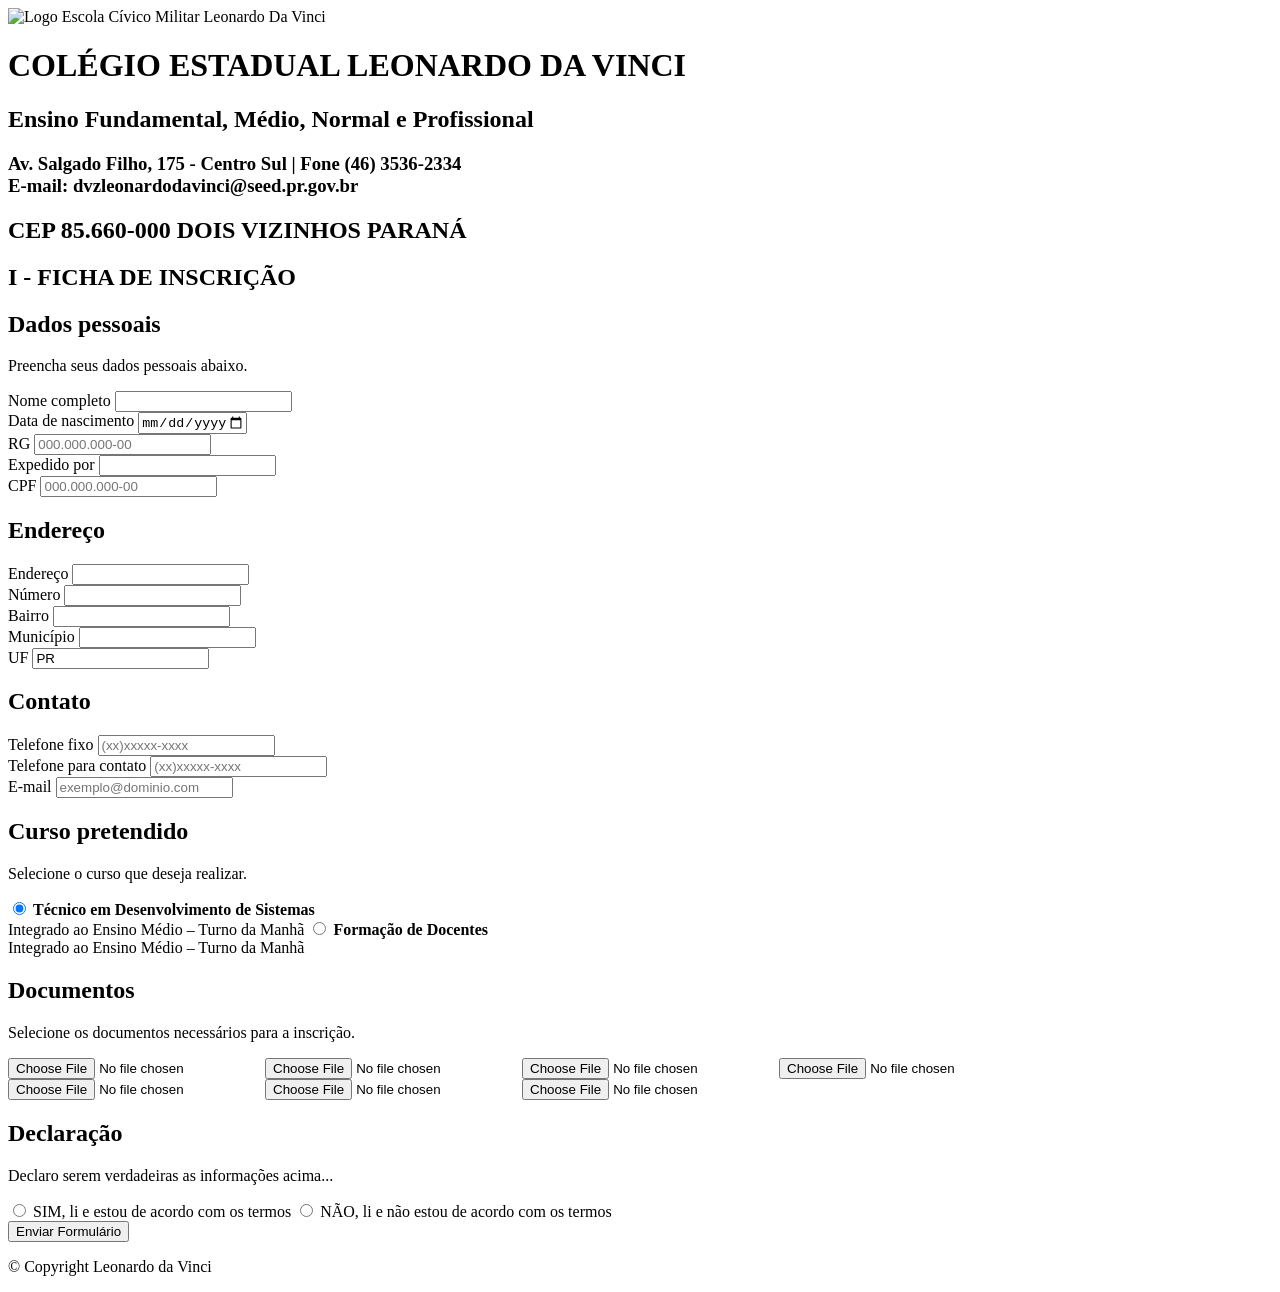
==== commit 241fa781: "explicação.html" ====
--- a/index.html
+++ b/index.html
@@ -19,7 +19,7 @@
 
     <div class="caixa">
 
-        <img src="imagens/logo.png" alt="Logo Escola Cívico Militar Leonardo Da Vinci">
+        <img src="imagens/logo-leonardo.png" alt="Logo Escola Cívico Militar Leonardo Da Vinci">
 
         <div class="texto">
 
@@ -54,517 +54,170 @@
     </h2>
 
 
-    <form class="formulario" action="pag-confirmacao.html" method="get" onsubmit="return validarTermos()">
-
-
-        <!-- =====================================================DADOS PESSOAIS====================================================== -->
-
-        <section class="card">
-
-            <h2>Dados pessoais</h2>
-
-            <p class="descricao">
-                Preencha seus dados pessoais abaixo.
-            </p>
-
-
-            <div class="linha">
-
-                <div class="campo campo-grande">
-
-                    <label for="nome">
-                        Nome completo
-                    </label>
-
-                    <input type="text" id="nome" name="nome" required>
-
-                </div>
-
-
-                <div class="campo">
-
-                    <label for="nascimento">
-                        Data de nascimento
-                    </label>
-
-                    <input type="date" id="nascimento" name="nascimento" required>
-
-                </div>
-
-            </div>
-
-
-            <div class="linha">
-
-                <div class="campo">
-
-                    <label for="rg">
-                        RG
-                    </label>
-
-                    <input type="text" id="rg" name="rg" required pattern="\d{3}\.\d{3}\.\d{3}-\d{2}" placeholder="000.000.000-00">
-
-                </div>
-
-
-                <div class="campo">
-
-                    <label for="orgao">
-                        Expedido por
-                    </label>
-
-                    <input type="text" id="orgao" name="orgao" required>
-
-                </div>
-
-
-                <div class="campo">
-
-                    <label for="cpf">
-                        CPF
-                    </label>
-
-                    <input type="text" id="cpf" name="cpf" required pattern="\d{3}\.\d{3}\.\d{3}-\d{2}" placeholder="000.000.000-00">
-
-                </div>
-
-            </div>
-
-        </section>
-
-
-        <!-- =====================================================ENDEREÇO====================================================== -->
-
-        <section class="card">
-
-            <h2>Endereço</h2>
-
-
-            <div class="linha">
-
-                <div class="campo campo-grande">
-
-                    <label for="endereco">
-                        Endereço
-                    </label>
-
-                    <input type="text" id="endereco" name="endereco" required>
-
-                </div>
-
-
-                <div class="campo">
-
-                    <label for="numero">
-                        Número
-                    </label>
-
-                    <input type="text" id="numero" name="numero" required>
-
-                </div>
-
-            </div>
-
-
-            <div class="linha">
-
-                <div class="campo">
-
-                    <label for="bairro">
-                        Bairro
-                    </label>
-
-                    <input type="text" id="bairro" name="bairro" required>
-
-                </div>
-
-
-                <div class="campo campo-grande">
-
-                    <label for="municipio">
-                        Município
-                    </label>
-
-                    <input type="text" id="municipio" name="municipio" required>
-
-                </div>
-
-
-                <div class="campo">
-
-                    <label for="uf">
-                        UF
-                    </label>
-
-                    <input type="text" id="uf" name="uf" value="PR" readonly>
-
-                </div>
-
-            </div>
-
-        </section>
-
-
-        <!-- =====================================================CONTATO====================================================== -->
-
-        <section class="card">
-
-            <h2>Contato</h2>
-
-
-            <div class="linha">
-
-                <div class="campo">
-
-                    <label for="telefone_fixo">
-                        Telefone fixo
-                    </label>
-
-                    <input type="tel" id="telefone_fixo" name="telefone_fixo" required pattern="\(\d{2}\)\d{4,5}-\d{4}" placeholder="(xx)xxxxx-xxxx">
-
-                </div>
-
-
-                <div class="campo">
-
-                    <label for="telefone_contato">
-                        Telefone para contato
-                    </label>
-
-                    <input type="tel" id="telefone_contato" name="telefone_contato" required pattern="\(\d{2}\)\d{4,5}-\d{4}" placeholder="(xx)xxxxx-xxxx">
-
-                </div>
-
-
-                <div class="campo campo-grande">
-
-                    <label for="email">
-                        E-mail
-                    </label>
-
-                    <input type="email" id="email" name="email" required placeholder="exemplo@dominio.com">
-
-                </div>
-
-            </div>
-
-        </section>
-
-
-        <!-- =====================================================CURSO====================================================== -->
-
-        <section class="card">
-
-            <h2>Curso pretendido</h2>
-
-            <p class="descricao">
-                Selecione o curso que deseja realizar.
-            </p>
-
-
-            <div class="opcoes">
-
-                <label class="opcao">
-
-                    <input type="radio" name="curso" value="TI" checked>
-
-                    <span>
-                        <strong>
-                            Técnico em Desenvolvimento de Sistemas
-                        </strong>
-
-                        <br>
-
-                        Integrado ao Ensino Médio –
-                        Turno da Manhã
-                    </span>
-
-                </label>
-
-
-                <label class="opcao">
-
-                    <input type="radio" name="curso" value="Formacao">
-
-                    <span>
-
-                        <strong>
-                            Formação de Docentes
-                        </strong>
-
-                        <br>
-
-                        Integrado ao Ensino Médio –
-                        Turno da Manhã
-
-                    </span>
-
-                </label>
-
-            </div>
-
-        </section>
-
-
-        <!-- =====================================================DOCUMENTOS====================================================== -->
-
-        <section class="card">
-
-            <h2>Documentos</h2>
-
-            <p class="descricao">
-                Selecione os documentos necessários para a inscrição.
-            </p>
-
-
-            <!-- HISTÓRICO ESCOLAR -->
-
-            <div class="documento-upload">
-
-                <h3>Histórico Escolar</h3>
-
-                <p>
-                    Selecione uma imagem do histórico escolar.
-                </p>
-
-                <div class="upload-area">
-
-                    <label for="historico">
-                        Selecionar imagem
-                    </label>
-
-                    <input type="file" id="historico" name="historico" accept="image/*" required>
-
-                    <p id="nome-historico">
-                        Nenhum arquivo selecionado
-                    </p>
-
-                </div>
-
-            </div>
-
-
-            <!-- CERTIDÃO DE NASCIMENTO -->
-
-            <div class="documento-upload">
-
-                <h3>Certidão de Nascimento</h3>
-
-                <p>
-                    Selecione uma imagem da certidão de nascimento.
-                </p>
-
-                <div class="upload-area">
-
-                    <label for="certidao">
-                        Selecionar imagem
-                    </label>
-
-                    <input type="file" id="certidao" name="certidao" accept="image/*" required>
-
-                    <p id="nome-certidao">
-                        Nenhum arquivo selecionado
-                    </p>
-
-                </div>
-
-            </div>
-
-
-            <!-- RG E CPF -->
-
-            <div class="documento-upload">
-
-                <h3>RG e CPF</h3>
-
-                <p>
-                    Selecione uma imagem do RG e do CPF.
-                </p>
-
-                <div class="upload-area">
-
-                    <label for="rg_cpf">
-                        Selecionar imagem
-                    </label>
-
-                    <input type="file" id="rg_cpf" name="rg_cpf" accept="image/*" required>
-
-                    <p id="nome-rg-cpf">
-                        Nenhum arquivo selecionado
-                    </p>
-
-                </div>
-
-            </div>
-
-
-            <!-- COMPROVANTE DE RESIDÊNCIA -->
-
-            <div class="documento-upload">
-
-                <h3>Comprovante de Residência</h3>
-
-                <p>
-                    Selecione uma imagem da conta de luz ou água.
-                </p>
-
-                <div class="upload-area">
-
-                    <label for="residencia">
-                        Selecionar imagem
-                    </label>
-
-                    <input type="file" id="residencia" name="residencia" accept="image/*" required>
-
-                    <p id="nome-residencia">
-                        Nenhum arquivo selecionado
-                    </p>
-
-                </div>
-
-            </div>
-
-
-            <!-- DECLARAÇÃO DE VACINAÇÃO -->
-
-            <div class="documento-upload">
-
-                <h3>Declaração de Vacinação</h3>
-
-                <p>
-                    Selecione uma imagem da declaração de vacinação.
-                </p>
-
-                <div class="upload-area">
-
-                    <label for="vacinacao">
-                        Selecionar imagem
-                    </label>
-
-                    <input type="file" id="vacinacao" name="vacinacao" accept="image/*" required>
-
-                    <p id="nome-vacinacao">
-                        Nenhum arquivo selecionado
-                    </p>
-
-                </div>
-
-            </div>
-
-
-            <!-- CARTÃO NIS -->
-
-            <div class="documento-upload">
-
-                <h3>Cartão NIS</h3>
-
-                <p>
-                    Se possuir Auxílio Brasil, selecione uma imagem do Cartão NIS.
-                </p>
-
-                <div class="upload-area">
-
-                    <label for="nis">
-                        Selecionar imagem
-                    </label>
-
-                    <input type="file" id="nis" name="nis" accept="image/*">
-
-                    <p id="nome-nis">
-                        Nenhum arquivo selecionado
-                    </p>
-
-                </div>
-
-            </div>
-
-
-            <!-- DOCUMENTOS DO RESPONSÁVEL -->
-
-            <div class="documento-upload">
-
-                <h3>RG e CPF do Responsável</h3>
-
-                <p>
-                    Selecione uma imagem contendo o RG e o CPF do responsável.
-                </p>
-
-                <div class="upload-area">
-
-                    <label for="responsavel">
-                        Selecionar imagem
-                    </label>
-
-                    <input type="file" id="responsavel" name="responsavel" accept="image/*" required>
-
-                    <p id="nome-responsavel">
-                        Nenhum arquivo selecionado
-                    </p>
-
-                </div>
-
-            </div>
-
-        </section>
-
-
-        <!-- =====================================================DECLARAÇÃO====================================================== -->
-
-        <section class="card">
-
-            <h2>Declaração</h2>
-
-            <p class="termos">
-
-                Declaro serem verdadeiras as informações acima e estar
-                ciente de que, em caso de classificação para o curso
-                pretendido, a não comprovação das aulas nos primeiros
-                05 (cinco) dias após o início da inscrição acarretará
-                exclusão automática da matrícula.
-
-                <br><br>
-
-                Declaro ainda estar ciente de que, em caso de desistência
-                no desenvolvimento do curso, a situação será registrada
-                conforme as regras do processo.
-
-                <br><br>
-
-                Declaro ainda que estou ciente da documentação solicitada
-                para o processo seletivo de ingresso no curso pretendido.
-
-            </p>
-
-
-            <div class="declaro">
-
-                <label>
-
-                    <input type="radio" name="pergunta" value="confirmar" required>
-
-                    SIM, li e estou de acordo com os termos
-
-                </label>
-
-
-                <label>
-
-                    <input type="radio" name="pergunta" value="negar">
-
-                    NÃO, li e não estou de acordo com os termos
-
-                </label>
-
-            </div>
-
-        </section>
-
-
-        <!-- =====================================================BOTÃO====================================================== -->
-
-        <div class="area-enviar">
-
-            <input type="submit" value="Enviar Formulário" class="enviar">
+   <form class="formulario" action="pag-confirmacao.html" method="get" onsubmit="return validarTermos()"> 
+    <!-- onsubmit chama função JS validarTermos(); se retornar false, bloqueia envio -->
+
+    <!-- =====================================================DADOS PESSOAIS====================================================== -->
+
+    <section class="card">
+        <h2>Dados pessoais</h2>
+        <p class="descricao">Preencha seus dados pessoais abaixo.</p>
+
+        <div class="linha">
+            <div class="campo campo-grande">
+                <label for="nome">Nome completo</label>
+                <input type="text" id="nome" name="nome" required>
+            </div>
+
+            <div class="campo">
+                <label for="nascimento">Data de nascimento</label>
+                <input type="date" id="nascimento" name="nascimento" required>
+            </div>
+        </div>
+
+        <div class="linha">
+            <div class="campo">
+                <label for="rg">RG</label>
+                <input type="text" id="rg" name="rg" required 
+                       pattern="\d{3}\.\d{3}\.\d{3}-\d{2}" placeholder="000.000.000-00"> 
+               <!-- O pattern = regra: obriga o usuário a digitar no formato certo (ex.: RG como 000.000.000-00) -->
+            </div>
+
+            <div class="campo">
+                <label for="orgao">Expedido por</label>
+                <input type="text" id="orgao" name="orgao" required>
+            </div>
+
+            <div class="campo">
+                <label for="cpf">CPF</label>
+                <input type="text" id="cpf" name="cpf" required 
+                       pattern="\d{3}\.\d{3}\.\d{3}-\d{2}" placeholder="000.000.000-00"> 
+               
+            </div>
+        </div>
+    </section>
+
+    <!-- =====================================================ENDEREÇO====================================================== -->
+
+    <section class="card">
+        <h2>Endereço</h2>
+        <div class="linha">
+            <div class="campo campo-grande">
+                <label for="endereco">Endereço</label>
+                <input type="text" id="endereco" name="endereco" required>
+            </div>
+            <div class="campo">
+                <label for="numero">Número</label>
+                <input type="text" id="numero" name="numero" required>
+            </div>
+        </div>
+
+        <div class="linha">
+            <div class="campo">
+                <label for="bairro">Bairro</label>
+                <input type="text" id="bairro" name="bairro" required>
+            </div>
+            <div class="campo campo-grande">
+                <label for="municipio">Município</label>
+                <input type="text" id="municipio" name="municipio" required>
+            </div>
+            <div class="campo">
+                <label for="uf">UF</label>
+                <input type="text" id="uf" name="uf" value="PR" readonly> 
+                <!-- readonly valor fixo -->
+            </div>
+        </div>
+    </section>
+
+    <!-- =====================================================CONTATO====================================================== -->
+
+    <section class="card">
+        <h2>Contato</h2>
+        <div class="linha">
+            <div class="campo">
+                <label for="telefone_fixo">Telefone fixo</label>
+                <input type="tel" id="telefone_fixo" name="telefone_fixo" required 
+                       pattern="\(\d{2}\)\d{4,5}-\d{4}" placeholder="(xx)xxxxx-xxxx"> 
+               
+            </div>
+
+            <div class="campo">
+                <label for="telefone_contato">Telefone para contato</label>
+                <input type="tel" id="telefone_contato" name="telefone_contato" required 
+                       pattern="\(\d{2}\)\d{4,5}-\d{4}" placeholder="(xx)xxxxx-xxxx"> 
+                
+            </div>
+
+            <div class="campo campo-grande">
+                <label for="email">E-mail</label>
+                <input type="email" id="email" name="email" required placeholder="exemplo@dominio.com"> 
+             <!-- type="email" precisa que tenha nome antes do @, que tenha o @ e um dominio dps, como teste@gmail.com -->
+            </div>
+        </div>
+    </section>
+
+    <!-- =====================================================CURSO====================================================== -->
+
+    <section class="card">
+        <h2>Curso pretendido</h2>
+        <p class="descricao">Selecione o curso que deseja realizar.</p>
+        <div class="opcoes">
+            <label class="opcao">
+                <input type="radio" name="curso" value="TI" checked> 
+                <!-- checked: já vem marcado por padrão -->
+                <span><strong>Técnico em Desenvolvimento de Sistemas</strong><br>Integrado ao Ensino Médio – Turno da Manhã</span>
+            </label>
+            <label class="opcao">
+                <input type="radio" name="curso" value="Formacao">
+                <span><strong>Formação de Docentes</strong><br>Integrado ao Ensino Médio – Turno da Manhã</span>
+            </label>
+        </div>
+    </section>
+
+    <!-- =====================================================DOCUMENTOS====================================================== -->
+
+    <section class="card">
+        <h2>Documentos</h2>
+        <p class="descricao">Selecione os documentos necessários para a inscrição.</p>
+
+        <!-- Exemplo: todos são type="file" com accept="image/*" -->
+        <input type="file" id="historico" name="historico" accept="image/*" required> <!-- Upload obrigatório -->
+        <input type="file" id="certidao" name="certidao" accept="image/*" required>
+        <input type="file" id="rg_cpf" name="rg_cpf" accept="image/*" required>
+        <input type="file" id="residencia" name="residencia" accept="image/*" required>
+        <input type="file" id="vacinacao" name="vacinacao" accept="image/*" required>
+        <input type="file" id="nis" name="nis" accept="image/*"> <!-- opcional -->
+        <input type="file" id="responsavel" name="responsavel" accept="image/*" required>
+    </section>
+    <!-- type= file: um botão para o usuário escolher um arquivo-->
+    <!--accept="image/*": aceita qualquer tipo de imagens -->
+
+    <!-- =====================================================DECLARAÇÃO====================================================== -->
+
+    <section class="card">
+        <h2>Declaração</h2>
+        <p class="termos">Declaro serem verdadeiras as informações acima...</p>
+        <div class="declaro">
+            <label>
+                <input type="radio" name="pergunta" value="confirmar" required> 
+                <!-- Radio obrigatório: precisa marcar sim para deixar enviar -->
+                SIM, li e estou de acordo com os termos
+            </label>
+            <label>
+                <input type="radio" name="pergunta" value="negar"> 
+                <!-- Se marcar NÃO, bloqueia envio -->
+                NÃO, li e não estou de acordo com os termos
+            </label>
+        </div>
+    </section>
+
+    <!-- =====================================================BOTÃO====================================================== -->
+
+    <div class="area-enviar">
+        <input type="submit" value="Enviar Formulário" class="enviar"> 
+        <!-- Botão que envia; só funciona se retornar true -->
+    </div>
+</form>
 
         </div>
 
@@ -596,7 +249,7 @@
         .setAttribute("max", hoje);
 
 
-    // Mostra o nome dos arquivos selecionados
+    // Mostra o nome dos arquivos selecionados para mandar imagem
 
     const documentos = [
         ["historico", "nome-historico"],
@@ -610,18 +263,26 @@
 
 
     documentos.forEach(function (documento) {
+        // cada item da const executa todo o codigo dentro das {}
 
         const input = document.getElementById(documento[0]);
+        //pega o primeiro id da const documentos
         const nomeArquivo = document.getElementById(documento[1]);
+        //pega o primeiro <span> ou <p> da cosnt
+
 
 
         input.addEventListener("change", function () {
+//addEventListener("change"): quando o usuário mudar o valor desse campo, execute este código
+            //change = mudança
 
             if (this.files.length > 0) {
+                //Verifica se o usuário realmente escolheu algum arquivo.
 
                 nomeArquivo.textContent =
                     "Arquivo selecionado: " +
                     this.files[0].name;
+                    //pega o aquivo mostra o nome dele
 
             } else {
 
@@ -635,7 +296,7 @@
     });
 
 
-    // Validação dos termos
+    
 
     function validarTermos() {
 
@@ -643,11 +304,14 @@
             document.querySelector(
                 'input[name="pergunta"]:checked'
             );
+            // vai procurar no meu radio se foi marcado sim ou nao, caso n foi marcado nd aparece o alert
 
 
         if (
             !resposta ||
+            //marcou nd
             resposta.value !== "confirmar"
+            // marcou nao em vez de sim
         ) {
 
             alert(
--- a/formulario.css
+++ b/formulario.css
@@ -1,4 +1,4 @@
-* {
+* {/*aplica para todos, faz com que width e height incluam o padding e a border*/
     box-sizing: border-box;
 }
 
@@ -23,7 +23,7 @@
     margin: 0 auto;
     display: flex;
     align-items: center;
-    justify-content: center;
+    justify-content: center;/*Centraliza os elementos filhos horizontalmente.*/
 }
 
 .caixa img {
@@ -50,7 +50,7 @@
 
 .texto h3 {
     font-size: 14px;
-    font-weight: normal;
+    font-weight: normal;/*remove negrito*/
     margin: 5px 0;
 }
 
@@ -59,7 +59,7 @@
 
 .form-container {
     width: 940px;
-    max-width: calc(100% - 40px);
+    max-width: calc(100% - 40px);/*largura da tela menos 40px*/
     margin: 30px auto 50px;
 }
 
@@ -99,7 +99,7 @@
     margin-bottom: 20px;
 }
 
-.linha:last-child {
+.linha:last-child {/*last-child é um pseudo-seletor. Seleciona a .linha que for o último filho. Assim, a última linha não terá espaço extra embaixo.*/
     margin-bottom: 0;
 }
 
@@ -127,7 +127,7 @@
     outline: none;
 }
 
-.campo input:focus {
+.campo input:focus {/*focus significa: quando o usuário clicar ou entrar naquele campo. Nesse momento, a borda muda para azul*/
     border-color: #5799D8;
 }
 
@@ -154,7 +154,7 @@
     padding-bottom: 0;
 }
 
-.documento-upload + .documento-upload {
+.documento-upload + .documento-upload {/*seleciona um .documento-upload que vem imediatamente depois de outro .documento-upload*/
     margin-top: 40px;
 }
 
@@ -164,7 +164,7 @@
     font-size: 19px;
 }
 
-.documento-upload > p {
+.documento-upload > p {/*seleciona somente um <p> que seja filho direto de .documento-upload*/
     margin: 0 0 18px;
     color: #666;
     font-size: 14px;
@@ -184,7 +184,7 @@
     transition: .3s;
 }
 
-.upload-area:hover {
+.upload-area:hover {/*efeito no mouse*/
     border-color: #5799D8;
     background: #f5fbff;
 }
@@ -205,7 +205,7 @@
     transform: scale(1.02);
 }
 
-.upload-area input[type="file"] {
+.upload-area input[type="file"] {/*Seleciona: <input type="file"> que esteja dentro de .upload-area*/
     display: none;
 }
 
@@ -252,10 +252,10 @@
     width: 40%;
     padding: 15px 0;
     background: white;
-    color: dark;
-    font-weight: black;
+    color: black;
+    font-weight: bold;
     font-size: 18px;
-    border-color: black;
+    border: 1px solid black;
     border-radius: 10px;
     transition: 1s all;
     cursor: pointer;
@@ -286,7 +286,7 @@
     font-family: Arial, sans-serif;
     text-align: center;
     margin: 0;
-    min-height: 100vh;
+    min-height: 100vh;/*vh = viewport height / altura da janela de visualização / 100vh = 100% da altura da janela.*/
     padding: 50px 0 0;
     background: white;
     border: 3px solid #40E0D0;
@@ -336,105 +336,3 @@
     text-align: center;
 }
 
-
-/* ==================== RESPONSIVIDADE ==================== */
-
-@media (max-width: 950px) {
-    .caixa {
-        width: 90%;
-    }
-
-    .form-container {
-        width: 90%;
-        max-width: none;
-    }
-
-    .caixa img {
-        right: 0;
-        width: 180px;
-    }
-}
-
-
-@media (max-width: 700px) {
-    header {
-        padding: 15px 0;
-    }
-
-    .caixa {
-        width: 95%;
-        height: auto;
-        flex-direction: column;
-        padding: 20px 0;
-    }
-
-    .caixa img {
-        position: static;
-        width: 150px;
-        margin-bottom: 15px;
-    }
-
-    .texto {
-        width: 100%;
-    }
-
-    .texto h1 {
-        font-size: 22px;
-    }
-
-    .texto h2 {
-        font-size: 17px;
-    }
-
-    .texto h3 {
-        font-size: 13px;
-    }
-
-    .form-container {
-        width: 95%;
-    }
-
-    .card {
-        padding: 20px;
-    }
-
-    .linha {
-        flex-direction: column;
-        gap: 15px;
-    }
-
-    .documento-upload {
-        margin-top: 30px;
-        padding-bottom: 25px;
-    }
-
-    .documento-upload + .documento-upload {
-        margin-top: 30px;
-    }
-
-    .documento-upload h3 {
-        font-size: 17px;
-    }
-
-    .documento-upload > p {
-        font-size: 13px;
-    }
-
-    .upload-area {
-        padding: 25px 15px;
-    }
-
-    .enviar {
-        width: 80%;
-    }
-
-    body.confirmado {
-        padding: 30px 20px 0;
-    }
-
-    .confirmado footer {
-        width: calc(100% + 40px);
-        margin-left: -20px;
-        margin-right: -20px;
-    }
-}
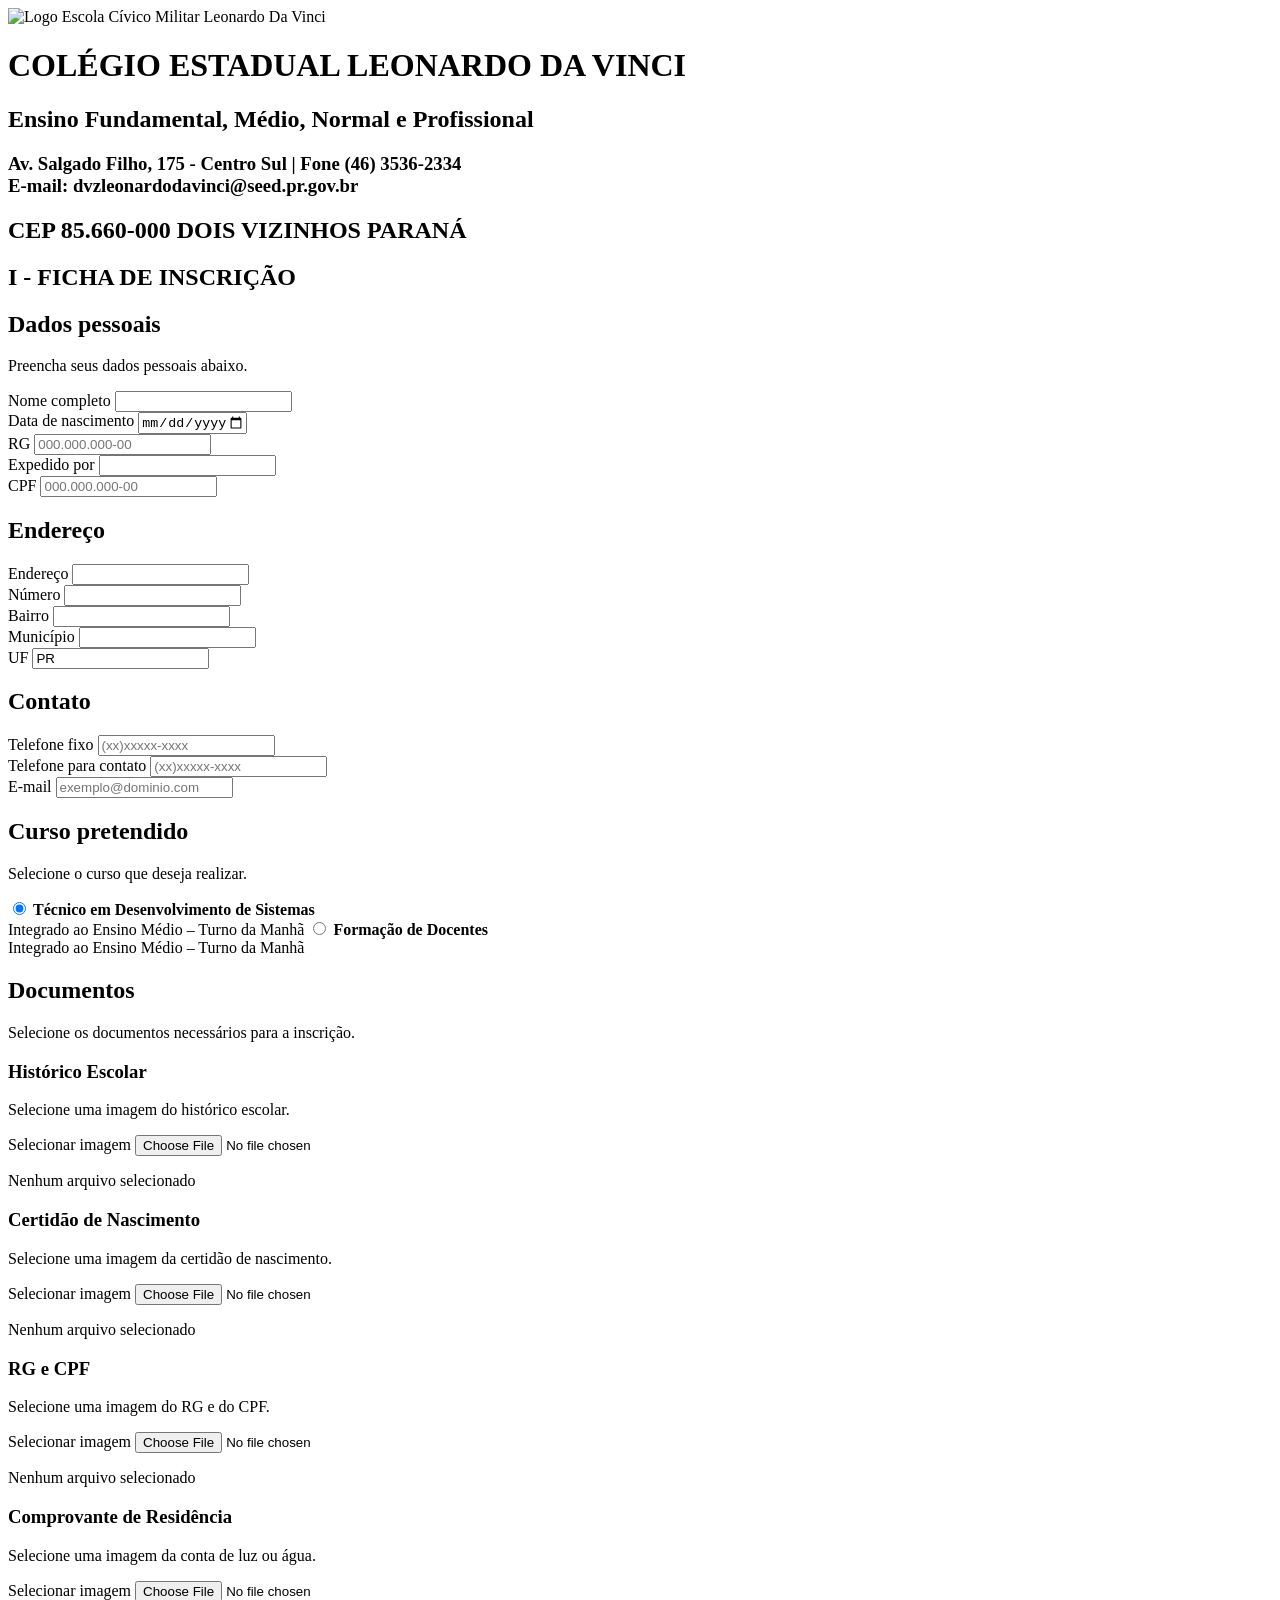
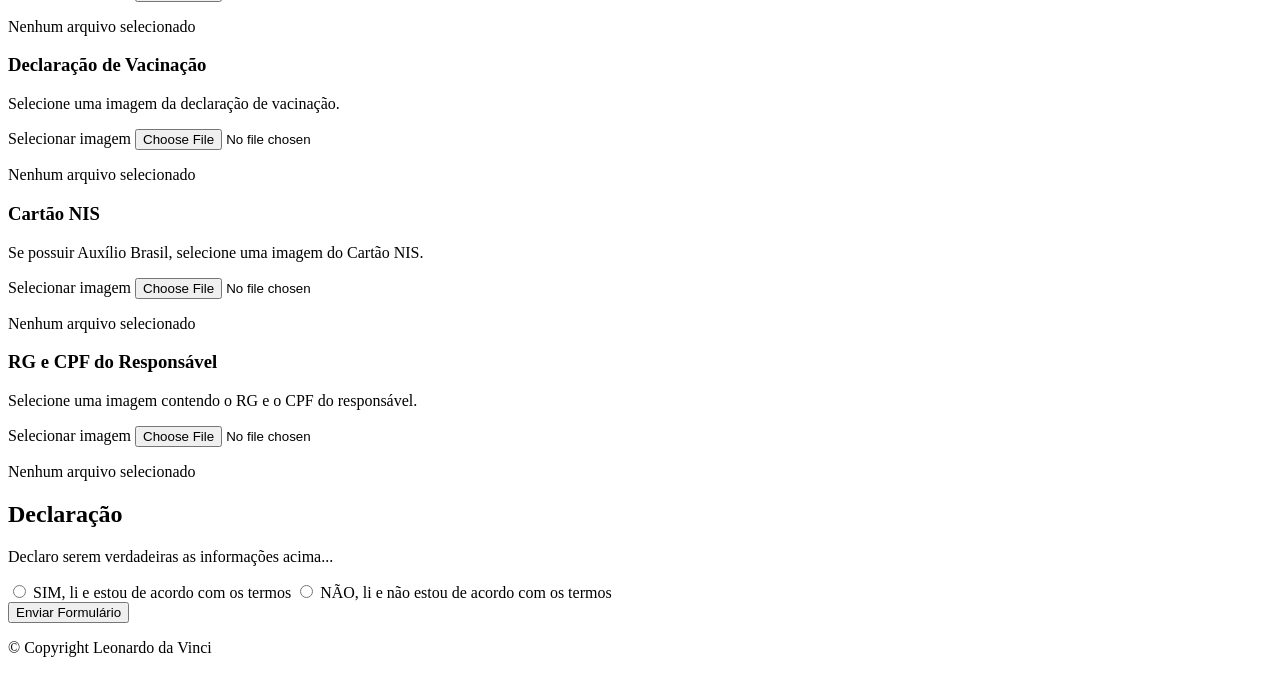
==== commit 82bea849: "ultimo.index" ====
--- a/index.html
+++ b/index.html
@@ -19,7 +19,7 @@
 
     <div class="caixa">
 
-        <img src="imagens/logo-leonardo.png" alt="Logo Escola Cívico Militar Leonardo Da Vinci">
+        <img src="imagens/logo.png" alt="Logo Escola Cívico Militar Leonardo Da Vinci">
 
         <div class="texto">
 
@@ -176,21 +176,206 @@
 
     <!-- =====================================================DOCUMENTOS====================================================== -->
 
-    <section class="card">
-        <h2>Documentos</h2>
-        <p class="descricao">Selecione os documentos necessários para a inscrição.</p>
-
-        <!-- Exemplo: todos são type="file" com accept="image/*" -->
-        <input type="file" id="historico" name="historico" accept="image/*" required> <!-- Upload obrigatório -->
-        <input type="file" id="certidao" name="certidao" accept="image/*" required>
-        <input type="file" id="rg_cpf" name="rg_cpf" accept="image/*" required>
-        <input type="file" id="residencia" name="residencia" accept="image/*" required>
-        <input type="file" id="vacinacao" name="vacinacao" accept="image/*" required>
-        <input type="file" id="nis" name="nis" accept="image/*"> <!-- opcional -->
-        <input type="file" id="responsavel" name="responsavel" accept="image/*" required>
-    </section>
-    <!-- type= file: um botão para o usuário escolher um arquivo-->
-    <!--accept="image/*": aceita qualquer tipo de imagens -->
+     <section class="card">
+
+            <h2>Documentos</h2>
+
+            <p class="descricao">
+                Selecione os documentos necessários para a inscrição.
+            </p>
+
+
+            <!-- HISTÓRICO ESCOLAR -->
+
+            <div class="documento-upload">
+
+                <h3>Histórico Escolar</h3>
+
+                <p>
+                    Selecione uma imagem do histórico escolar.
+                </p>
+
+                <div class="upload-area">
+
+                    <label for="historico">
+                        Selecionar imagem
+                    </label>
+
+                    <input type="file" id="historico" name="historico" accept="image/*" required>
+
+                    <p id="nome-historico">
+                        Nenhum arquivo selecionado
+                    </p>
+
+                </div>
+
+            </div>
+
+
+            <!-- CERTIDÃO DE NASCIMENTO -->
+
+            <div class="documento-upload">
+
+                <h3>Certidão de Nascimento</h3>
+
+                <p>
+                    Selecione uma imagem da certidão de nascimento.
+                </p>
+
+                <div class="upload-area">
+
+                    <label for="certidao">
+                        Selecionar imagem
+                    </label>
+
+                    <input type="file" id="certidao" name="certidao" accept="image/*" required>
+
+                    <p id="nome-certidao">
+                        Nenhum arquivo selecionado
+                    </p>
+
+                </div>
+
+            </div>
+
+
+            <!-- RG E CPF -->
+
+            <div class="documento-upload">
+
+                <h3>RG e CPF</h3>
+
+                <p>
+                    Selecione uma imagem do RG e do CPF.
+                </p>
+
+                <div class="upload-area">
+
+                    <label for="rg_cpf">
+                        Selecionar imagem
+                    </label>
+
+                    <input type="file" id="rg_cpf" name="rg_cpf" accept="image/*" required>
+
+                    <p id="nome-rg-cpf">
+                        Nenhum arquivo selecionado
+                    </p>
+
+                </div>
+
+            </div>
+
+
+            <!-- COMPROVANTE DE RESIDÊNCIA -->
+
+            <div class="documento-upload">
+
+                <h3>Comprovante de Residência</h3>
+
+                <p>
+                    Selecione uma imagem da conta de luz ou água.
+                </p>
+
+                <div class="upload-area">
+
+                    <label for="residencia">
+                        Selecionar imagem
+                    </label>
+
+                    <input type="file" id="residencia" name="residencia" accept="image/*" required>
+
+                    <p id="nome-residencia">
+                        Nenhum arquivo selecionado
+                    </p>
+
+                </div>
+
+            </div>
+
+
+            <!-- DECLARAÇÃO DE VACINAÇÃO -->
+
+            <div class="documento-upload">
+
+                <h3>Declaração de Vacinação</h3>
+
+                <p>
+                    Selecione uma imagem da declaração de vacinação.
+                </p>
+
+                <div class="upload-area">
+
+                    <label for="vacinacao">
+                        Selecionar imagem
+                    </label>
+
+                    <input type="file" id="vacinacao" name="vacinacao" accept="image/*" required>
+
+                    <p id="nome-vacinacao">
+                        Nenhum arquivo selecionado
+                    </p>
+
+                </div>
+
+            </div>
+
+
+            <!-- CARTÃO NIS -->
+
+            <div class="documento-upload">
+
+                <h3>Cartão NIS</h3>
+
+                <p>
+                    Se possuir Auxílio Brasil, selecione uma imagem do Cartão NIS.
+                </p>
+
+                <div class="upload-area">
+
+                    <label for="nis">
+                        Selecionar imagem
+                    </label>
+
+                    <input type="file" id="nis" name="nis" accept="image/*">
+
+                    <p id="nome-nis">
+                        Nenhum arquivo selecionado
+                    </p>
+
+                </div>
+
+            </div>
+
+
+            <!-- DOCUMENTOS DO RESPONSÁVEL -->
+
+            <div class="documento-upload">
+
+                <h3>RG e CPF do Responsável</h3>
+
+                <p>
+                    Selecione uma imagem contendo o RG e o CPF do responsável.
+                </p>
+
+                <div class="upload-area">
+
+                    <label for="responsavel">
+                        Selecionar imagem
+                    </label>
+
+                    <input type="file" id="responsavel" name="responsavel" accept="image/*" required>
+
+                    <p id="nome-responsavel">
+                        Nenhum arquivo selecionado
+                    </p>
+
+                </div>
+
+            </div>
+
+        </section>
+
+
 
     <!-- =====================================================DECLARAÇÃO====================================================== -->
 
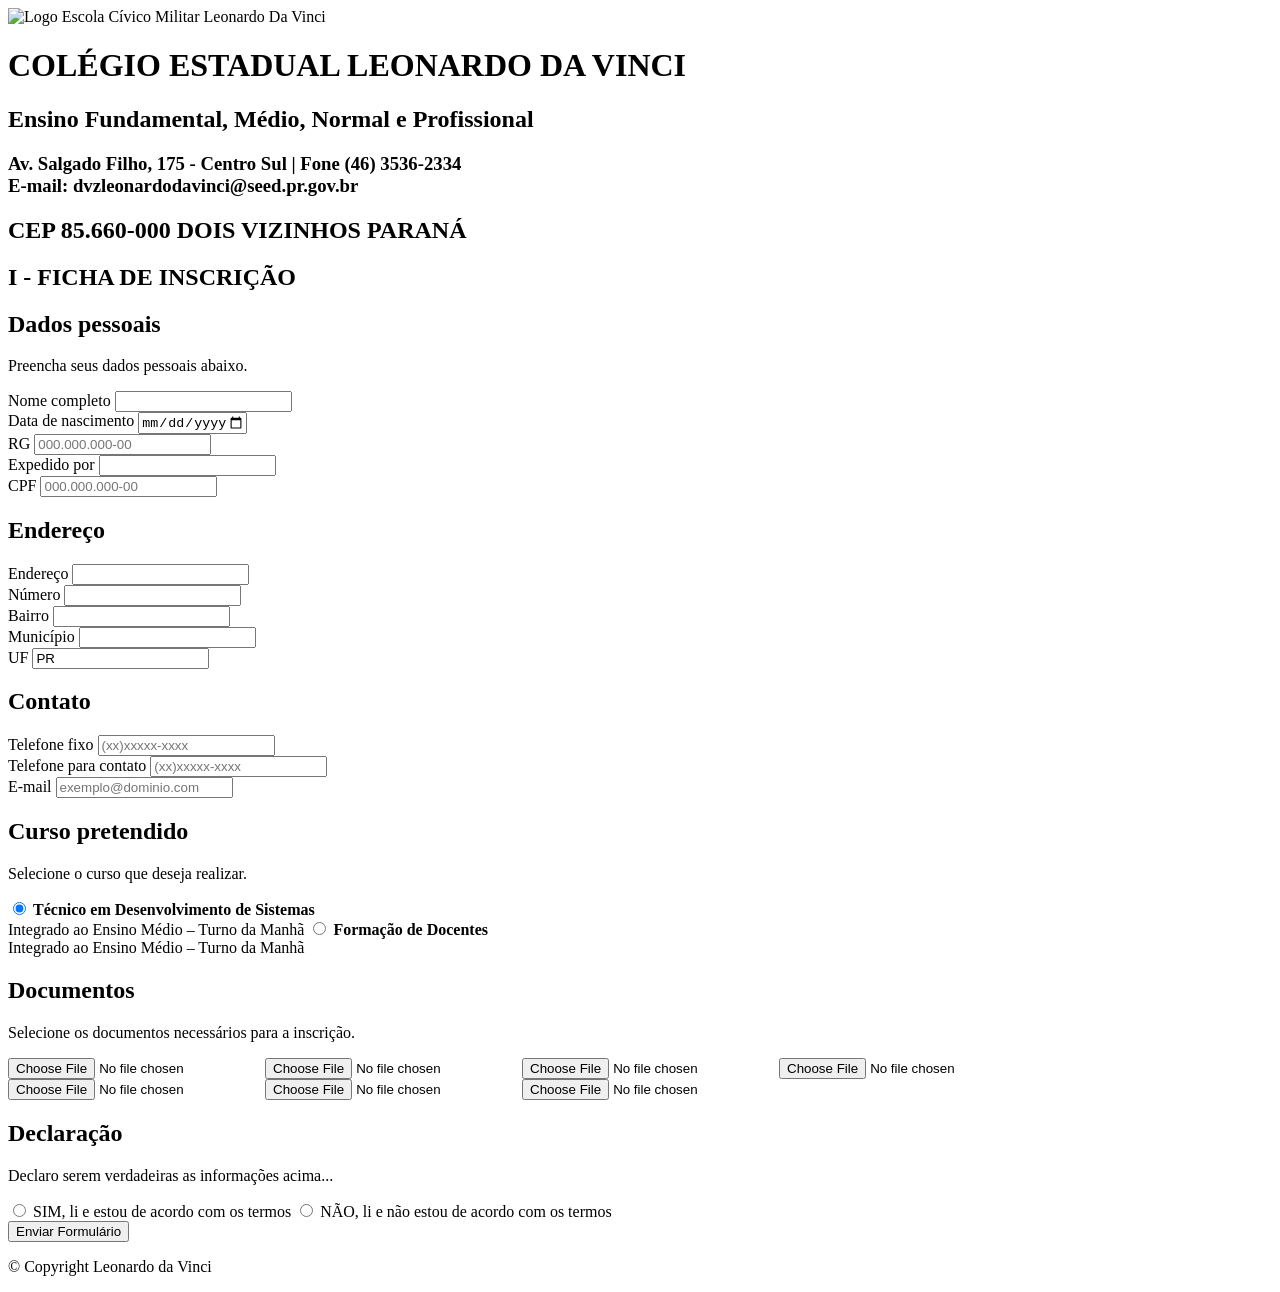
==== commit ba1b5fde: "documentos.index" ====
--- a/index.html
+++ b/index.html
@@ -176,206 +176,21 @@
 
     <!-- =====================================================DOCUMENTOS====================================================== -->
 
-     <section class="card">
-
-            <h2>Documentos</h2>
-
-            <p class="descricao">
-                Selecione os documentos necessários para a inscrição.
-            </p>
-
-
-            <!-- HISTÓRICO ESCOLAR -->
-
-            <div class="documento-upload">
-
-                <h3>Histórico Escolar</h3>
-
-                <p>
-                    Selecione uma imagem do histórico escolar.
-                </p>
-
-                <div class="upload-area">
-
-                    <label for="historico">
-                        Selecionar imagem
-                    </label>
-
-                    <input type="file" id="historico" name="historico" accept="image/*" required>
-
-                    <p id="nome-historico">
-                        Nenhum arquivo selecionado
-                    </p>
-
-                </div>
-
-            </div>
-
-
-            <!-- CERTIDÃO DE NASCIMENTO -->
-
-            <div class="documento-upload">
-
-                <h3>Certidão de Nascimento</h3>
-
-                <p>
-                    Selecione uma imagem da certidão de nascimento.
-                </p>
-
-                <div class="upload-area">
-
-                    <label for="certidao">
-                        Selecionar imagem
-                    </label>
-
-                    <input type="file" id="certidao" name="certidao" accept="image/*" required>
-
-                    <p id="nome-certidao">
-                        Nenhum arquivo selecionado
-                    </p>
-
-                </div>
-
-            </div>
-
-
-            <!-- RG E CPF -->
-
-            <div class="documento-upload">
-
-                <h3>RG e CPF</h3>
-
-                <p>
-                    Selecione uma imagem do RG e do CPF.
-                </p>
-
-                <div class="upload-area">
-
-                    <label for="rg_cpf">
-                        Selecionar imagem
-                    </label>
-
-                    <input type="file" id="rg_cpf" name="rg_cpf" accept="image/*" required>
-
-                    <p id="nome-rg-cpf">
-                        Nenhum arquivo selecionado
-                    </p>
-
-                </div>
-
-            </div>
-
-
-            <!-- COMPROVANTE DE RESIDÊNCIA -->
-
-            <div class="documento-upload">
-
-                <h3>Comprovante de Residência</h3>
-
-                <p>
-                    Selecione uma imagem da conta de luz ou água.
-                </p>
-
-                <div class="upload-area">
-
-                    <label for="residencia">
-                        Selecionar imagem
-                    </label>
-
-                    <input type="file" id="residencia" name="residencia" accept="image/*" required>
-
-                    <p id="nome-residencia">
-                        Nenhum arquivo selecionado
-                    </p>
-
-                </div>
-
-            </div>
-
-
-            <!-- DECLARAÇÃO DE VACINAÇÃO -->
-
-            <div class="documento-upload">
-
-                <h3>Declaração de Vacinação</h3>
-
-                <p>
-                    Selecione uma imagem da declaração de vacinação.
-                </p>
-
-                <div class="upload-area">
-
-                    <label for="vacinacao">
-                        Selecionar imagem
-                    </label>
-
-                    <input type="file" id="vacinacao" name="vacinacao" accept="image/*" required>
-
-                    <p id="nome-vacinacao">
-                        Nenhum arquivo selecionado
-                    </p>
-
-                </div>
-
-            </div>
-
-
-            <!-- CARTÃO NIS -->
-
-            <div class="documento-upload">
-
-                <h3>Cartão NIS</h3>
-
-                <p>
-                    Se possuir Auxílio Brasil, selecione uma imagem do Cartão NIS.
-                </p>
-
-                <div class="upload-area">
-
-                    <label for="nis">
-                        Selecionar imagem
-                    </label>
-
-                    <input type="file" id="nis" name="nis" accept="image/*">
-
-                    <p id="nome-nis">
-                        Nenhum arquivo selecionado
-                    </p>
-
-                </div>
-
-            </div>
-
-
-            <!-- DOCUMENTOS DO RESPONSÁVEL -->
-
-            <div class="documento-upload">
-
-                <h3>RG e CPF do Responsável</h3>
-
-                <p>
-                    Selecione uma imagem contendo o RG e o CPF do responsável.
-                </p>
-
-                <div class="upload-area">
-
-                    <label for="responsavel">
-                        Selecionar imagem
-                    </label>
-
-                    <input type="file" id="responsavel" name="responsavel" accept="image/*" required>
-
-                    <p id="nome-responsavel">
-                        Nenhum arquivo selecionado
-                    </p>
-
-                </div>
-
-            </div>
-
-        </section>
-
-
+    <section class="card">
+        <h2>Documentos</h2>
+        <p class="descricao">Selecione os documentos necessários para a inscrição.</p>
+
+        <!-- Exemplo: todos são type="file" com accept="image/*" -->
+        <input type="file" id="historico" name="historico" accept="image/*" required> <!-- Upload obrigatório -->
+        <input type="file" id="certidao" name="certidao" accept="image/*" required>
+        <input type="file" id="rg_cpf" name="rg_cpf" accept="image/*" required>
+        <input type="file" id="residencia" name="residencia" accept="image/*" required>
+        <input type="file" id="vacinacao" name="vacinacao" accept="image/*" required>
+        <input type="file" id="nis" name="nis" accept="image/*"> <!-- opcional -->
+        <input type="file" id="responsavel" name="responsavel" accept="image/*" required>
+    </section>
+    <!-- type= file: um botão para o usuário escolher um arquivo-->
+    <!--accept="image/*": aceita qualquer tipo de imagens -->
 
     <!-- =====================================================DECLARAÇÃO====================================================== -->
 
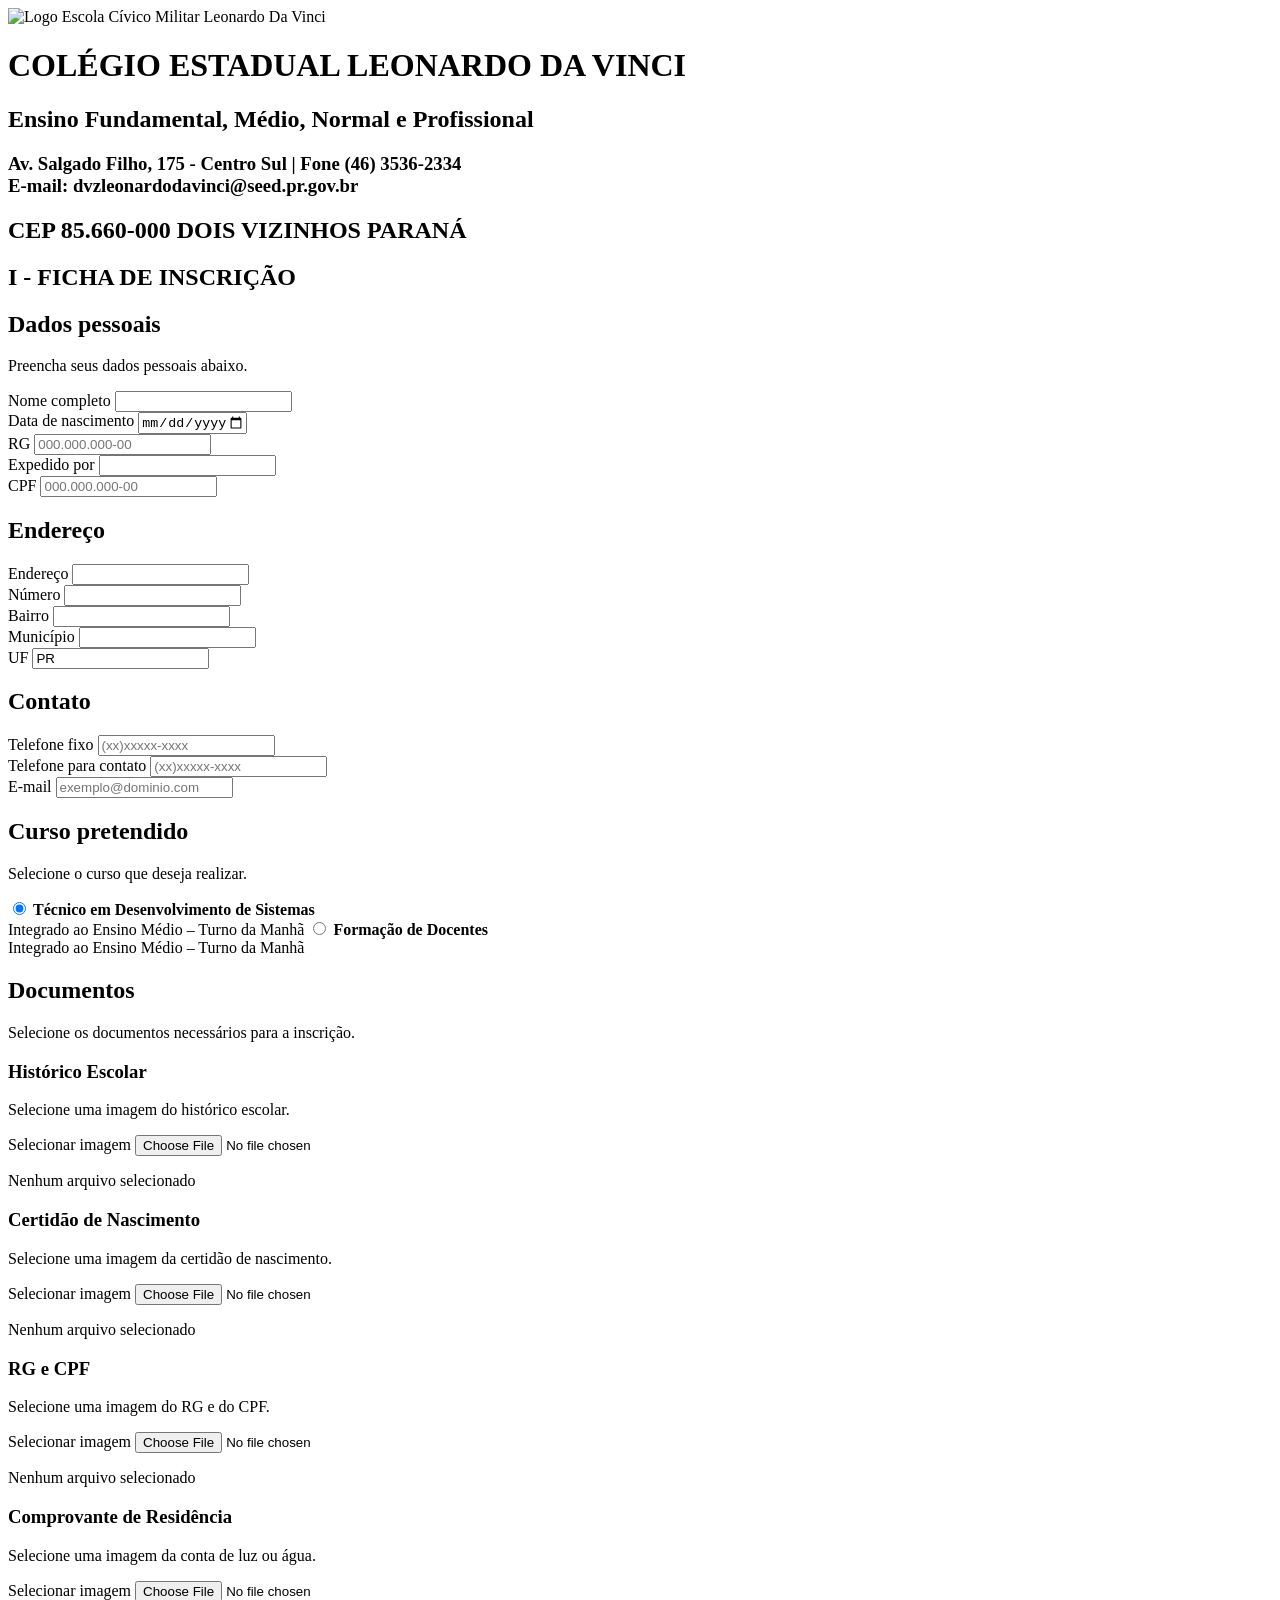
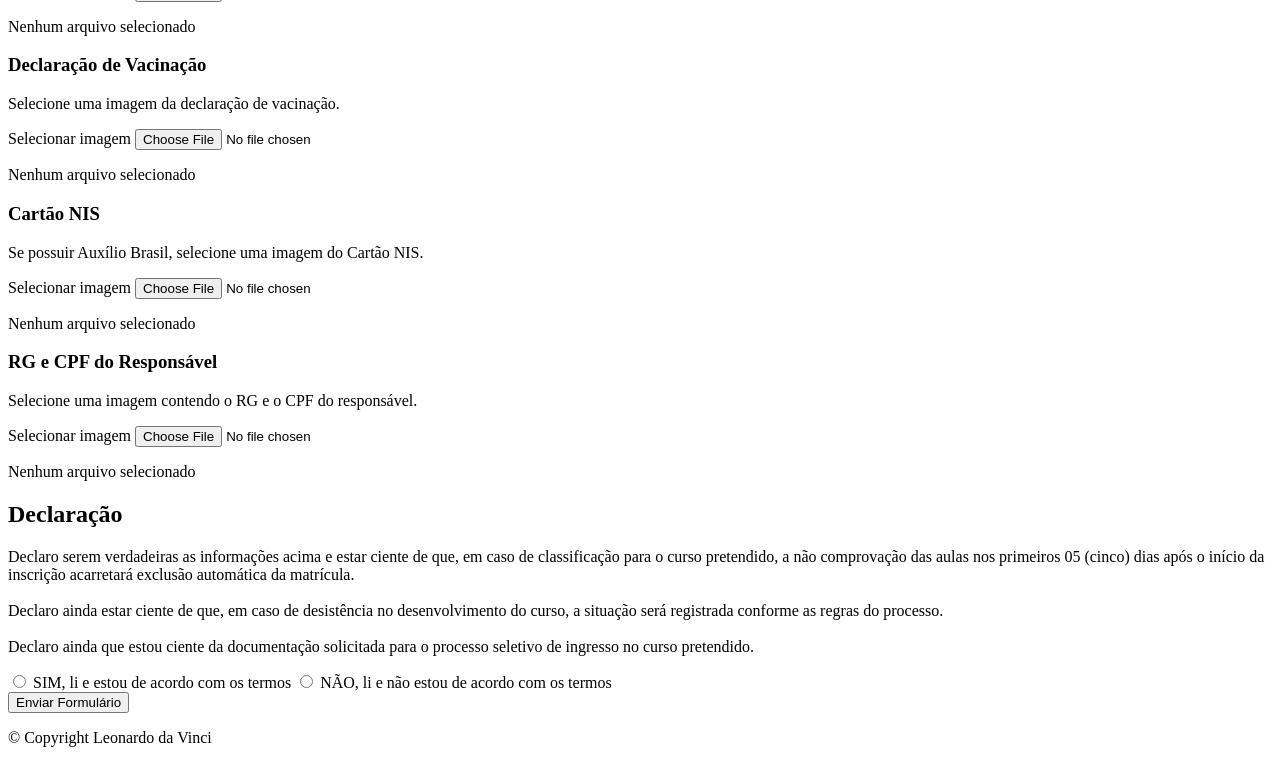
==== commit 3ae8c9eb: "teste corrigir" ====
--- a/index.html
+++ b/index.html
@@ -54,170 +54,517 @@
     </h2>
 
 
-   <form class="formulario" action="pag-confirmacao.html" method="get" onsubmit="return validarTermos()"> 
-    <!-- onsubmit chama função JS validarTermos(); se retornar false, bloqueia envio -->
-
-    <!-- =====================================================DADOS PESSOAIS====================================================== -->
-
-    <section class="card">
-        <h2>Dados pessoais</h2>
-        <p class="descricao">Preencha seus dados pessoais abaixo.</p>
-
-        <div class="linha">
-            <div class="campo campo-grande">
-                <label for="nome">Nome completo</label>
-                <input type="text" id="nome" name="nome" required>
-            </div>
-
-            <div class="campo">
-                <label for="nascimento">Data de nascimento</label>
-                <input type="date" id="nascimento" name="nascimento" required>
-            </div>
-        </div>
-
-        <div class="linha">
-            <div class="campo">
-                <label for="rg">RG</label>
-                <input type="text" id="rg" name="rg" required 
-                       pattern="\d{3}\.\d{3}\.\d{3}-\d{2}" placeholder="000.000.000-00"> 
-               <!-- O pattern = regra: obriga o usuário a digitar no formato certo (ex.: RG como 000.000.000-00) -->
-            </div>
-
-            <div class="campo">
-                <label for="orgao">Expedido por</label>
-                <input type="text" id="orgao" name="orgao" required>
-            </div>
-
-            <div class="campo">
-                <label for="cpf">CPF</label>
-                <input type="text" id="cpf" name="cpf" required 
-                       pattern="\d{3}\.\d{3}\.\d{3}-\d{2}" placeholder="000.000.000-00"> 
-               
-            </div>
-        </div>
-    </section>
-
-    <!-- =====================================================ENDEREÇO====================================================== -->
-
-    <section class="card">
-        <h2>Endereço</h2>
-        <div class="linha">
-            <div class="campo campo-grande">
-                <label for="endereco">Endereço</label>
-                <input type="text" id="endereco" name="endereco" required>
-            </div>
-            <div class="campo">
-                <label for="numero">Número</label>
-                <input type="text" id="numero" name="numero" required>
-            </div>
-        </div>
-
-        <div class="linha">
-            <div class="campo">
-                <label for="bairro">Bairro</label>
-                <input type="text" id="bairro" name="bairro" required>
-            </div>
-            <div class="campo campo-grande">
-                <label for="municipio">Município</label>
-                <input type="text" id="municipio" name="municipio" required>
-            </div>
-            <div class="campo">
-                <label for="uf">UF</label>
-                <input type="text" id="uf" name="uf" value="PR" readonly> 
-                <!-- readonly valor fixo -->
-            </div>
-        </div>
-    </section>
-
-    <!-- =====================================================CONTATO====================================================== -->
-
-    <section class="card">
-        <h2>Contato</h2>
-        <div class="linha">
-            <div class="campo">
-                <label for="telefone_fixo">Telefone fixo</label>
-                <input type="tel" id="telefone_fixo" name="telefone_fixo" required 
-                       pattern="\(\d{2}\)\d{4,5}-\d{4}" placeholder="(xx)xxxxx-xxxx"> 
-               
-            </div>
-
-            <div class="campo">
-                <label for="telefone_contato">Telefone para contato</label>
-                <input type="tel" id="telefone_contato" name="telefone_contato" required 
-                       pattern="\(\d{2}\)\d{4,5}-\d{4}" placeholder="(xx)xxxxx-xxxx"> 
-                
-            </div>
-
-            <div class="campo campo-grande">
-                <label for="email">E-mail</label>
-                <input type="email" id="email" name="email" required placeholder="exemplo@dominio.com"> 
-             <!-- type="email" precisa que tenha nome antes do @, que tenha o @ e um dominio dps, como teste@gmail.com -->
-            </div>
-        </div>
-    </section>
-
-    <!-- =====================================================CURSO====================================================== -->
-
-    <section class="card">
-        <h2>Curso pretendido</h2>
-        <p class="descricao">Selecione o curso que deseja realizar.</p>
-        <div class="opcoes">
-            <label class="opcao">
-                <input type="radio" name="curso" value="TI" checked> 
-                <!-- checked: já vem marcado por padrão -->
-                <span><strong>Técnico em Desenvolvimento de Sistemas</strong><br>Integrado ao Ensino Médio – Turno da Manhã</span>
-            </label>
-            <label class="opcao">
-                <input type="radio" name="curso" value="Formacao">
-                <span><strong>Formação de Docentes</strong><br>Integrado ao Ensino Médio – Turno da Manhã</span>
-            </label>
-        </div>
-    </section>
-
-    <!-- =====================================================DOCUMENTOS====================================================== -->
-
-    <section class="card">
-        <h2>Documentos</h2>
-        <p class="descricao">Selecione os documentos necessários para a inscrição.</p>
-
-        <!-- Exemplo: todos são type="file" com accept="image/*" -->
-        <input type="file" id="historico" name="historico" accept="image/*" required> <!-- Upload obrigatório -->
-        <input type="file" id="certidao" name="certidao" accept="image/*" required>
-        <input type="file" id="rg_cpf" name="rg_cpf" accept="image/*" required>
-        <input type="file" id="residencia" name="residencia" accept="image/*" required>
-        <input type="file" id="vacinacao" name="vacinacao" accept="image/*" required>
-        <input type="file" id="nis" name="nis" accept="image/*"> <!-- opcional -->
-        <input type="file" id="responsavel" name="responsavel" accept="image/*" required>
-    </section>
-    <!-- type= file: um botão para o usuário escolher um arquivo-->
-    <!--accept="image/*": aceita qualquer tipo de imagens -->
-
-    <!-- =====================================================DECLARAÇÃO====================================================== -->
-
-    <section class="card">
-        <h2>Declaração</h2>
-        <p class="termos">Declaro serem verdadeiras as informações acima...</p>
-        <div class="declaro">
-            <label>
-                <input type="radio" name="pergunta" value="confirmar" required> 
-                <!-- Radio obrigatório: precisa marcar sim para deixar enviar -->
-                SIM, li e estou de acordo com os termos
-            </label>
-            <label>
-                <input type="radio" name="pergunta" value="negar"> 
-                <!-- Se marcar NÃO, bloqueia envio -->
-                NÃO, li e não estou de acordo com os termos
-            </label>
-        </div>
-    </section>
-
-    <!-- =====================================================BOTÃO====================================================== -->
-
-    <div class="area-enviar">
-        <input type="submit" value="Enviar Formulário" class="enviar"> 
-        <!-- Botão que envia; só funciona se retornar true -->
-    </div>
-</form>
+    <form class="formulario" action="pag-confirmacao.html" method="get" onsubmit="return validarTermos()">
+
+
+        <!-- =====================================================DADOS PESSOAIS====================================================== -->
+
+        <section class="card">
+
+            <h2>Dados pessoais</h2>
+
+            <p class="descricao">
+                Preencha seus dados pessoais abaixo.
+            </p>
+
+
+            <div class="linha">
+
+                <div class="campo campo-grande">
+
+                    <label for="nome">
+                        Nome completo
+                    </label>
+
+                    <input type="text" id="nome" name="nome" required>
+
+                </div>
+
+
+                <div class="campo">
+
+                    <label for="nascimento">
+                        Data de nascimento
+                    </label>
+
+                    <input type="date" id="nascimento" name="nascimento" required>
+
+                </div>
+
+            </div>
+
+
+            <div class="linha">
+
+                <div class="campo">
+
+                    <label for="rg">
+                        RG
+                    </label>
+
+                    <input type="text" id="rg" name="rg" required pattern="\d{3}\.\d{3}\.\d{3}-\d{2}" placeholder="000.000.000-00">
+
+                </div>
+
+
+                <div class="campo">
+
+                    <label for="orgao">
+                        Expedido por
+                    </label>
+
+                    <input type="text" id="orgao" name="orgao" required>
+
+                </div>
+
+
+                <div class="campo">
+
+                    <label for="cpf">
+                        CPF
+                    </label>
+
+                    <input type="text" id="cpf" name="cpf" required pattern="\d{3}\.\d{3}\.\d{3}-\d{2}" placeholder="000.000.000-00">
+
+                </div>
+
+            </div>
+
+        </section>
+
+
+        <!-- =====================================================ENDEREÇO====================================================== -->
+
+        <section class="card">
+
+            <h2>Endereço</h2>
+
+
+            <div class="linha">
+
+                <div class="campo campo-grande">
+
+                    <label for="endereco">
+                        Endereço
+                    </label>
+
+                    <input type="text" id="endereco" name="endereco" required>
+
+                </div>
+
+
+                <div class="campo">
+
+                    <label for="numero">
+                        Número
+                    </label>
+
+                    <input type="text" id="numero" name="numero" required>
+
+                </div>
+
+            </div>
+
+
+            <div class="linha">
+
+                <div class="campo">
+
+                    <label for="bairro">
+                        Bairro
+                    </label>
+
+                    <input type="text" id="bairro" name="bairro" required>
+
+                </div>
+
+
+                <div class="campo campo-grande">
+
+                    <label for="municipio">
+                        Município
+                    </label>
+
+                    <input type="text" id="municipio" name="municipio" required>
+
+                </div>
+
+
+                <div class="campo">
+
+                    <label for="uf">
+                        UF
+                    </label>
+
+                    <input type="text" id="uf" name="uf" value="PR" readonly>
+
+                </div>
+
+            </div>
+
+        </section>
+
+
+        <!-- =====================================================CONTATO====================================================== -->
+
+        <section class="card">
+
+            <h2>Contato</h2>
+
+
+            <div class="linha">
+
+                <div class="campo">
+
+                    <label for="telefone_fixo">
+                        Telefone fixo
+                    </label>
+
+                    <input type="tel" id="telefone_fixo" name="telefone_fixo" required pattern="\(\d{2}\)\d{4,5}-\d{4}" placeholder="(xx)xxxxx-xxxx">
+
+                </div>
+
+
+                <div class="campo">
+
+                    <label for="telefone_contato">
+                        Telefone para contato
+                    </label>
+
+                    <input type="tel" id="telefone_contato" name="telefone_contato" required pattern="\(\d{2}\)\d{4,5}-\d{4}" placeholder="(xx)xxxxx-xxxx">
+
+                </div>
+
+
+                <div class="campo campo-grande">
+
+                    <label for="email">
+                        E-mail
+                    </label>
+
+                    <input type="email" id="email" name="email" required placeholder="exemplo@dominio.com">
+
+                </div>
+
+            </div>
+
+        </section>
+
+
+        <!-- =====================================================CURSO====================================================== -->
+
+        <section class="card">
+
+            <h2>Curso pretendido</h2>
+
+            <p class="descricao">
+                Selecione o curso que deseja realizar.
+            </p>
+
+
+            <div class="opcoes">
+
+                <label class="opcao">
+
+                    <input type="radio" name="curso" value="TI" checked>
+
+                    <span>
+                        <strong>
+                            Técnico em Desenvolvimento de Sistemas
+                        </strong>
+
+                        <br>
+
+                        Integrado ao Ensino Médio –
+                        Turno da Manhã
+                    </span>
+
+                </label>
+
+
+                <label class="opcao">
+
+                    <input type="radio" name="curso" value="Formacao">
+
+                    <span>
+
+                        <strong>
+                            Formação de Docentes
+                        </strong>
+
+                        <br>
+
+                        Integrado ao Ensino Médio –
+                        Turno da Manhã
+
+                    </span>
+
+                </label>
+
+            </div>
+
+        </section>
+
+
+        <!-- =====================================================DOCUMENTOS====================================================== -->
+
+        <section class="card">
+
+            <h2>Documentos</h2>
+
+            <p class="descricao">
+                Selecione os documentos necessários para a inscrição.
+            </p>
+
+
+            <!-- HISTÓRICO ESCOLAR -->
+
+            <div class="documento-upload">
+
+                <h3>Histórico Escolar</h3>
+
+                <p>
+                    Selecione uma imagem do histórico escolar.
+                </p>
+
+                <div class="upload-area">
+
+                    <label for="historico">
+                        Selecionar imagem
+                    </label>
+
+                    <input type="file" id="historico" name="historico" accept="image/*" required>
+
+                    <p id="nome-historico">
+                        Nenhum arquivo selecionado
+                    </p>
+
+                </div>
+
+            </div>
+
+
+            <!-- CERTIDÃO DE NASCIMENTO -->
+
+            <div class="documento-upload">
+
+                <h3>Certidão de Nascimento</h3>
+
+                <p>
+                    Selecione uma imagem da certidão de nascimento.
+                </p>
+
+                <div class="upload-area">
+
+                    <label for="certidao">
+                        Selecionar imagem
+                    </label>
+
+                    <input type="file" id="certidao" name="certidao" accept="image/*" required>
+
+                    <p id="nome-certidao">
+                        Nenhum arquivo selecionado
+                    </p>
+
+                </div>
+
+            </div>
+
+
+            <!-- RG E CPF -->
+
+            <div class="documento-upload">
+
+                <h3>RG e CPF</h3>
+
+                <p>
+                    Selecione uma imagem do RG e do CPF.
+                </p>
+
+                <div class="upload-area">
+
+                    <label for="rg_cpf">
+                        Selecionar imagem
+                    </label>
+
+                    <input type="file" id="rg_cpf" name="rg_cpf" accept="image/*" required>
+
+                    <p id="nome-rg-cpf">
+                        Nenhum arquivo selecionado
+                    </p>
+
+                </div>
+
+            </div>
+
+
+            <!-- COMPROVANTE DE RESIDÊNCIA -->
+
+            <div class="documento-upload">
+
+                <h3>Comprovante de Residência</h3>
+
+                <p>
+                    Selecione uma imagem da conta de luz ou água.
+                </p>
+
+                <div class="upload-area">
+
+                    <label for="residencia">
+                        Selecionar imagem
+                    </label>
+
+                    <input type="file" id="residencia" name="residencia" accept="image/*" required>
+
+                    <p id="nome-residencia">
+                        Nenhum arquivo selecionado
+                    </p>
+
+                </div>
+
+            </div>
+
+
+            <!-- DECLARAÇÃO DE VACINAÇÃO -->
+
+            <div class="documento-upload">
+
+                <h3>Declaração de Vacinação</h3>
+
+                <p>
+                    Selecione uma imagem da declaração de vacinação.
+                </p>
+
+                <div class="upload-area">
+
+                    <label for="vacinacao">
+                        Selecionar imagem
+                    </label>
+
+                    <input type="file" id="vacinacao" name="vacinacao" accept="image/*" required>
+
+                    <p id="nome-vacinacao">
+                        Nenhum arquivo selecionado
+                    </p>
+
+                </div>
+
+            </div>
+
+
+            <!-- CARTÃO NIS -->
+
+            <div class="documento-upload">
+
+                <h3>Cartão NIS</h3>
+
+                <p>
+                    Se possuir Auxílio Brasil, selecione uma imagem do Cartão NIS.
+                </p>
+
+                <div class="upload-area">
+
+                    <label for="nis">
+                        Selecionar imagem
+                    </label>
+
+                    <input type="file" id="nis" name="nis" accept="image/*">
+
+                    <p id="nome-nis">
+                        Nenhum arquivo selecionado
+                    </p>
+
+                </div>
+
+            </div>
+
+
+            <!-- DOCUMENTOS DO RESPONSÁVEL -->
+
+            <div class="documento-upload">
+
+                <h3>RG e CPF do Responsável</h3>
+
+                <p>
+                    Selecione uma imagem contendo o RG e o CPF do responsável.
+                </p>
+
+                <div class="upload-area">
+
+                    <label for="responsavel">
+                        Selecionar imagem
+                    </label>
+
+                    <input type="file" id="responsavel" name="responsavel" accept="image/*" required>
+
+                    <p id="nome-responsavel">
+                        Nenhum arquivo selecionado
+                    </p>
+
+                </div>
+
+            </div>
+
+        </section>
+
+
+        <!-- =====================================================DECLARAÇÃO====================================================== -->
+
+        <section class="card">
+
+            <h2>Declaração</h2>
+
+            <p class="termos">
+
+                Declaro serem verdadeiras as informações acima e estar
+                ciente de que, em caso de classificação para o curso
+                pretendido, a não comprovação das aulas nos primeiros
+                05 (cinco) dias após o início da inscrição acarretará
+                exclusão automática da matrícula.
+
+                <br><br>
+
+                Declaro ainda estar ciente de que, em caso de desistência
+                no desenvolvimento do curso, a situação será registrada
+                conforme as regras do processo.
+
+                <br><br>
+
+                Declaro ainda que estou ciente da documentação solicitada
+                para o processo seletivo de ingresso no curso pretendido.
+
+            </p>
+
+
+            <div class="declaro">
+
+                <label>
+
+                    <input type="radio" name="pergunta" value="confirmar" required>
+
+                    SIM, li e estou de acordo com os termos
+
+                </label>
+
+
+                <label>
+
+                    <input type="radio" name="pergunta" value="negar">
+
+                    NÃO, li e não estou de acordo com os termos
+
+                </label>
+
+            </div>
+
+        </section>
+
+
+        <!-- =====================================================BOTÃO====================================================== -->
+
+        <div class="area-enviar">
+
+            <input type="submit" value="Enviar Formulário" class="enviar">
 
         </div>
 
@@ -249,7 +596,7 @@
         .setAttribute("max", hoje);
 
 
-    // Mostra o nome dos arquivos selecionados para mandar imagem
+    // Mostra o nome dos arquivos selecionados
 
     const documentos = [
         ["historico", "nome-historico"],
@@ -263,26 +610,18 @@
 
 
     documentos.forEach(function (documento) {
-        // cada item da const executa todo o codigo dentro das {}
 
         const input = document.getElementById(documento[0]);
-        //pega o primeiro id da const documentos
         const nomeArquivo = document.getElementById(documento[1]);
-        //pega o primeiro <span> ou <p> da cosnt
-
 
 
         input.addEventListener("change", function () {
-//addEventListener("change"): quando o usuário mudar o valor desse campo, execute este código
-            //change = mudança
 
             if (this.files.length > 0) {
-                //Verifica se o usuário realmente escolheu algum arquivo.
 
                 nomeArquivo.textContent =
                     "Arquivo selecionado: " +
                     this.files[0].name;
-                    //pega o aquivo mostra o nome dele
 
             } else {
 
@@ -296,7 +635,7 @@
     });
 
 
-    
+    // Validação dos termos
 
     function validarTermos() {
 
@@ -304,14 +643,11 @@
             document.querySelector(
                 'input[name="pergunta"]:checked'
             );
-            // vai procurar no meu radio se foi marcado sim ou nao, caso n foi marcado nd aparece o alert
 
 
         if (
             !resposta ||
-            //marcou nd
             resposta.value !== "confirmar"
-            // marcou nao em vez de sim
         ) {
 
             alert(
--- a/formulario.css
+++ b/formulario.css
@@ -335,4 +335,3 @@
     background: url("imagens/bg.jpg");
     text-align: center;
 }
-
